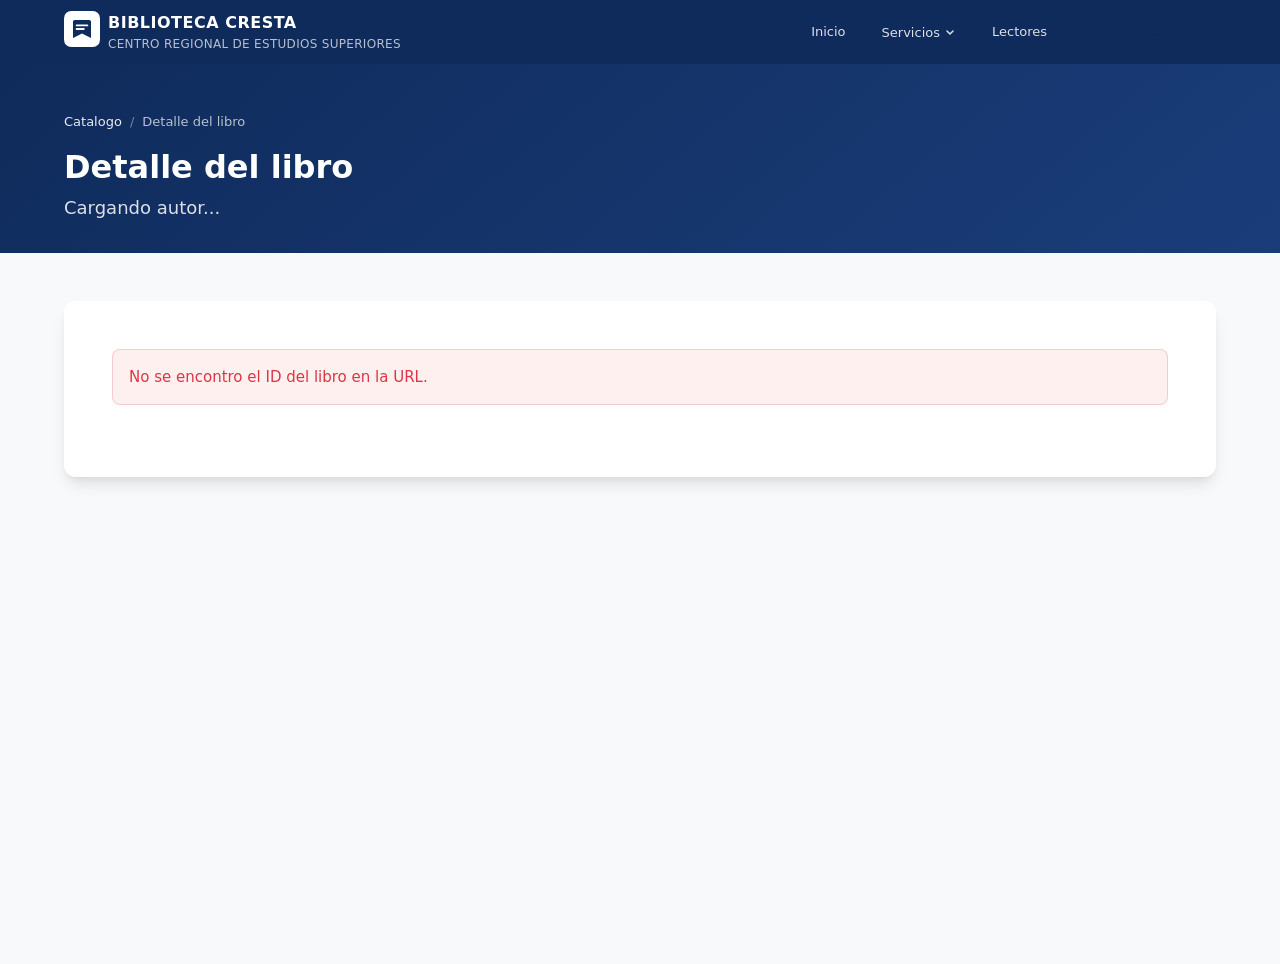
==== templates/book-detail.html @ 13f837fb "feat: agregar vista para agregar libro y actualizar" ====
<!DOCTYPE html>
<html lang="es">
<head>
	<meta charset="UTF-8">
	<meta name="viewport" content="width=device-width, initial-scale=1.0">
	<title>Detalle del Libro - Biblioteca CRESTA</title>
	<meta name="description" content="Detalle del libro seleccionado en el catálogo de la Biblioteca CRESTA.">
	<link rel="stylesheet" href="../css/reset.css">
	<link rel="stylesheet" href="../css/variables.css">
	<link rel="stylesheet" href="../css/layout.css">
	<link rel="stylesheet" href="../css/components.css">
	<link rel="stylesheet" href="../css/pages/bookDetail.css">
	<link rel="stylesheet" href="https://cdnjs.cloudflare.com/ajax/libs/lucide/0.263.1/lucide.min.css">
</head>
<body>

	<!-- ========== NAVBAR ========== -->
	<header class="navbar" id="navbar">
		<div class="navbar__container">
			<a href="../index.html" class="navbar__brand">
				<div class="navbar__logo">
					<svg class="navbar__logo-icon" viewBox="0 0 40 40" fill="none" xmlns="http://www.w3.org/2000/svg">
						<rect width="40" height="40" rx="8" fill="white"/>
						<path d="M10 30V12C10 10.9 10.9 10 12 10H28C29.1 10 30 10.9 30 12V30L20 25L10 30Z" fill="#0F2B5B"/>
						<path d="M14 16H26M14 20H22" stroke="white" stroke-width="2" stroke-linecap="round"/>
					</svg>
				</div>
				<div class="navbar__brand-text">
					<span class="navbar__brand-name">BIBLIOTECA CRESTA</span>
					<span class="navbar__brand-subtitle">CENTRO REGIONAL DE ESTUDIOS SUPERIORES</span>
				</div>
			</a>

			<button class="navbar__toggle" id="navbarToggle" aria-label="Abrir menú de navegación" aria-expanded="false">
				<span class="navbar__toggle-line"></span>
				<span class="navbar__toggle-line"></span>
				<span class="navbar__toggle-line"></span>
			</button>

			<nav class="navbar__nav" id="navbarMenu">
				<ul class="navbar__list">
					<li class="navbar__item">
						<a href="../index.html" class="navbar__link">Inicio</a>
					</li>
					<li class="navbar__item navbar__item--dropdown">
						<button class="navbar__link navbar__link--dropdown" aria-expanded="false" aria-haspopup="true">
							Servicios
							<svg class="navbar__dropdown-arrow" width="12" height="12" viewBox="0 0 12 12" fill="none">
								<path d="M3 5L6 8L9 5" stroke="currentColor" stroke-width="1.5" stroke-linecap="round" stroke-linejoin="round"/>
							</svg>
						</button>
						<ul class="navbar__dropdown">
							<li><a href="catalog.html" class="navbar__link navbar__link--active">Catálogo</a></li>
							<li><a href="dashboard.html" class="navbar__link">Mi Área</a></li>
							<li><a href="loans.html" class="navbar__link">Mis Préstamos</a></li>
						</ul>
					</li>
					<li class="navbar__item">
						<a href="readers.html" class="navbar__link">Lectores</a>
					</li>
					<li class="navbar__item navbar__item--auth">
						<a href="login.html" class="btn btn--outline">Iniciar Sesión</a>
					</li>
				</ul>
			</nav>
		</div>
	</header>

	<!-- ========== MAIN CONTENT ========== -->
	<main class="book-detail-main">
		<section class="book-detail-hero">
			<div class="container">
				<div class="book-detail-hero__breadcrumbs">
					<a href="catalog.html" class="book-detail-hero__link">Catalogo</a>
					<span class="book-detail-hero__separator">/</span>
					<span class="book-detail-hero__current">Detalle del libro</span>
				</div>
				<h1 class="book-detail-hero__title" id="bookTitle">Detalle del libro</h1>
				<p class="book-detail-hero__subtitle" id="bookAuthor">Cargando autor...</p>
			</div>
		</section>

		<section class="book-detail-content">
			<div class="container">
				<div class="book-detail" id="bookDetail">
					<div class="book-detail__loading" id="bookLoading" aria-live="polite">Cargando informacion del libro...</div>
					<div class="book-detail__error is-hidden" id="bookError" role="alert"></div>

					<div class="book-detail__layout" id="bookLayout">
						<aside class="book-detail__aside">
							<div class="book-detail__cover-wrapper">
								<img id="bookCover" class="book-detail__cover" src="../assets/book-cover-default.jpg" alt="Portada del libro">
								<span class="book-detail__availability" id="bookAvailability">Disponibilidad</span>
							</div>
							<button class="btn btn--primary book-detail__edit-toggle" id="bookEditToggle" type="button">Editar (Administracion)</button>
							<a href="catalog.html" class="btn btn--outline book-detail__back">Volver al catalogo</a>
						</aside>

						<div class="book-detail__info">
							<form class="book-detail__edit-form is-hidden" id="bookEditForm" novalidate>
								<h2 class="book-detail__section-title">Edicion de libro</h2>
								<div class="book-detail__edit-grid">
									<div class="book-detail__field">
										<label for="editTitulo" class="book-detail__label">Titulo</label>
										<input id="editTitulo" name="titulo" class="book-detail__input" type="text" required>
									</div>
									<div class="book-detail__field">
										<label for="editAutor" class="book-detail__label">Autor</label>
										<input id="editAutor" name="autor" class="book-detail__input" type="text">
									</div>
									<div class="book-detail__field">
										<label for="editISBN" class="book-detail__label">ISBN</label>
										<input id="editISBN" name="isbn" class="book-detail__input" type="text">
									</div>
									<div class="book-detail__field">
										<label for="editEditorial" class="book-detail__label">Editorial</label>
										<input id="editEditorial" name="editorial" class="book-detail__input" type="text">
									</div>
									<div class="book-detail__field">
										<label for="editAnio" class="book-detail__label">Ano</label>
										<input id="editAnio" name="anio" class="book-detail__input" type="number" min="0" step="1">
									</div>
									<div class="book-detail__field">
										<label for="editCDU" class="book-detail__label">CDU</label>
										<input id="editCDU" name="cdu" class="book-detail__input" type="text">
									</div>
									<div class="book-detail__field book-detail__field--full">
										<label for="editDescripcion" class="book-detail__label">Descripcion</label>
										<textarea id="editDescripcion" name="descripcion" class="book-detail__textarea" rows="4"></textarea>
									</div>
									<div class="book-detail__field">
										<label for="editEjemplares" class="book-detail__label">Ejemplares disponibles</label>
										<input id="editEjemplares" name="ejemplares" class="book-detail__input" type="number" min="0" step="1" required>
									</div>
								</div>
								<p class="book-detail__form-message is-hidden" id="bookEditMessage"></p>
								<div class="book-detail__edit-actions">
									<button type="button" class="btn btn--outline" id="bookEditCancel">Cancelar</button>
									<button type="submit" class="btn btn--primary" id="bookEditSave">Guardar cambios</button>
								</div>
							</form>

							<div class="book-detail__meta" id="bookMeta">
								<h2 class="book-detail__section-title">Detalles</h2>
								<div class="book-detail__meta-list" id="bookMetaList"></div>
							</div>

							<div class="book-detail__description">
								<h2 class="book-detail__section-title">Descripcion</h2>
								<p id="bookDescription">Sin descripcion disponible.</p>
							</div>

							<div class="book-detail__extras" id="bookExtras">
								<h2 class="book-detail__section-title">Informacion adicional</h2>
								<div class="book-detail__chips" id="bookChips"></div>
							</div>
						</div>
					</div>
				</div>
			</div>
		</section>
	</main>

	<!-- ========== FOOTER ========== -->
	<footer class="footer" id="footer"></footer>

	<!-- ========== SCRIPTS ========== -->
	<script src="../js/components/navbar.js"></script>
	<script src="../js/components/footer.js"></script>

	<script src="../js/services/libroService.js"></script>
	<script src="../js/state/bookDetailState.js"></script>
	<script src="../js/ui/bookDetailRenderer.js"></script>
	<script src="../js/controllers/bookDetailController.js"></script>
	<script src="../js/pages/bookDetail.js"></script>
</body>
</html>
---- css/variables.css ----
/* ========== CSS CUSTOM PROPERTIES ========== */
:root {
  /* Primary Colors */
  --color-primary: #0F2B5B;
  --color-primary-dark: #0A1F42;
  --color-primary-light: #1A3D7A;
  --color-primary-lighter: #2A5298;

  /* Accent */
  --color-accent: #1565C0;
  --color-accent-hover: #0D47A1;

  /* Neutrals */
  --color-white: #FFFFFF;
  --color-gray-50: #F8F9FA;
  --color-gray-100: #F1F3F5;
  --color-gray-200: #E9ECEF;
  --color-gray-300: #DEE2E6;
  --color-gray-400: #CED4DA;
  --color-gray-500: #ADB5BD;
  --color-gray-600: #6C757D;
  --color-gray-700: #495057;
  --color-gray-800: #343A40;
  --color-gray-900: #212529;

  /* Status */
  --color-success: #28A745;
  --color-error: #DC3545;
  --color-warning: #FFC107;
  --color-info: #17A2B8;

  /* Typography */
  --font-family-base: 'Segoe UI', system-ui, -apple-system, sans-serif;
  --font-family-heading: 'Segoe UI', system-ui, -apple-system, sans-serif;

  --font-size-xs: 0.75rem;     /* 12px */
  --font-size-sm: 0.8125rem;   /* 13px */
  --font-size-base: 0.9375rem; /* 15px */
  --font-size-md: 1rem;        /* 16px */
  --font-size-lg: 1.125rem;    /* 18px */
  --font-size-xl: 1.25rem;     /* 20px */
  --font-size-2xl: 1.5rem;     /* 24px */
  --font-size-3xl: 2rem;       /* 32px */
  --font-size-4xl: 2.5rem;     /* 40px */

  --font-weight-regular: 400;
  --font-weight-medium: 500;
  --font-weight-semibold: 600;
  --font-weight-bold: 700;

  --line-height-tight: 1.2;
  --line-height-base: 1.5;
  --line-height-relaxed: 1.7;

  /* Spacing */
  --spacing-xs: 0.25rem;   /* 4px */
  --spacing-sm: 0.5rem;    /* 8px */
  --spacing-md: 1rem;      /* 16px */
  --spacing-lg: 1.5rem;    /* 24px */
  --spacing-xl: 2rem;      /* 32px */
  --spacing-2xl: 3rem;     /* 48px */
  --spacing-3xl: 4rem;     /* 64px */
  --spacing-4xl: 5rem;     /* 80px */

  /* Border Radius */
  --radius-sm: 4px;
  --radius-md: 8px;
  --radius-lg: 12px;
  --radius-xl: 16px;
  --radius-full: 9999px;

  /* Shadows */
  --shadow-sm: 0 1px 2px rgba(0, 0, 0, 0.05);
  --shadow-md: 0 4px 6px -1px rgba(0, 0, 0, 0.1), 0 2px 4px -1px rgba(0, 0, 0, 0.06);
  --shadow-lg: 0 10px 15px -3px rgba(0, 0, 0, 0.1), 0 4px 6px -2px rgba(0, 0, 0, 0.05);
  --shadow-xl: 0 20px 25px -5px rgba(0, 0, 0, 0.1), 0 10px 10px -5px rgba(0, 0, 0, 0.04);

  /* Transitions */
  --transition-fast: 150ms ease;
  --transition-base: 250ms ease;
  --transition-slow: 350ms ease;

  /* Layout */
  --container-max-width: 1200px;
  --navbar-height: 64px;
}
---- css/layout.css ----
/* ========== LAYOUT / GLOBAL STRUCTURE ========== */

/* Container */
.container {
  width: 100%;
  max-width: var(--container-max-width);
  margin-inline: auto;
  padding-inline: var(--spacing-lg);
}

/* ========== NAVBAR ========== */
.navbar {
  position: fixed;
  top: 0;
  left: 0;
  right: 0;
  z-index: 1000;
  background-color: var(--color-primary);
  height: var(--navbar-height);
  display: flex;
  align-items: center;
}

.navbar__container {
  width: 100%;
  max-width: var(--container-max-width);
  margin-inline: auto;
  padding-inline: var(--spacing-lg);
  display: flex;
  align-items: center;
  justify-content: space-between;
  height: 100%;
}

.navbar__brand {
  display: flex;
  align-items: center;
  gap: var(--spacing-sm);
  text-decoration: none;
  color: var(--color-white);
  flex-shrink: 0;
}

.navbar__logo-icon {
  width: 36px;
  height: 36px;
}

.navbar__brand-text {
  display: flex;
  flex-direction: column;
}

.navbar__brand-name {
  font-size: var(--font-size-md);
  font-weight: var(--font-weight-bold);
  letter-spacing: 0.5px;
  color: var(--color-white);
}

.navbar__brand-subtitle {
  font-size: var(--font-size-xs);
  font-weight: var(--font-weight-regular);
  color: rgba(255, 255, 255, 0.7);
  letter-spacing: 0.3px;
}

/* Navigation */
.navbar__nav {
  display: flex;
  align-items: center;
  gap: var(--spacing-xs);
}

.navbar__list {
  display: flex;
  align-items: center;
  gap: var(--spacing-xs);
}

.navbar__link {
  display: inline-flex;
  align-items: center;
  gap: 4px;
  padding: var(--spacing-sm) var(--spacing-md);
  color: rgba(255, 255, 255, 0.85);
  font-size: var(--font-size-sm);
  font-weight: var(--font-weight-medium);
  border-radius: var(--radius-md);
  transition: color var(--transition-fast), background-color var(--transition-fast);
  white-space: nowrap;
}

.navbar__link:hover,
.navbar__link--active {
  color: var(--color-white);
  background-color: rgba(255, 255, 255, 0.12);
}

.navbar__link--active {
  background-color: rgba(255, 255, 255, 0.15);
  font-weight: var(--font-weight-semibold);
}

/* Dropdown */
.navbar__item--dropdown {
  position: relative;
}

.navbar__link--dropdown {
  cursor: pointer;
}

.navbar__dropdown-arrow {
  transition: transform var(--transition-fast);
}

.navbar__item--dropdown.is-open .navbar__dropdown-arrow {
  transform: rotate(180deg);
}

.navbar__dropdown {
  position: absolute;
  top: 100%;
  left: 0;
  min-width: 180px;
  background-color: var(--color-white);
  border-radius: var(--radius-md);
  box-shadow: var(--shadow-lg);
  padding: var(--spacing-xs) 0;
  opacity: 0;
  visibility: hidden;
  transform: translateY(8px);
  transition: all var(--transition-fast);
  z-index: 100;
}

.navbar__item--dropdown.is-open .navbar__dropdown {
  opacity: 1;
  visibility: visible;
  transform: translateY(4px);
}

.navbar__dropdown-link {
  display: block;
  padding: var(--spacing-sm) var(--spacing-md);
  color: var(--color-gray-700);
  font-size: var(--font-size-sm);
  transition: background-color var(--transition-fast), color var(--transition-fast);
}

.navbar__dropdown-link:hover {
  background-color: var(--color-gray-100);
  color: var(--color-primary);
}

/* Search Button */
.navbar__search-btn {
  display: flex;
  align-items: center;
  justify-content: center;
  width: 36px;
  height: 36px;
  color: rgba(255, 255, 255, 0.85);
  border-radius: var(--radius-md);
  transition: color var(--transition-fast), background-color var(--transition-fast);
  margin-left: var(--spacing-sm);
}

.navbar__search-btn:hover {
  color: var(--color-white);
  background-color: rgba(255, 255, 255, 0.12);
}

/* Hamburger Toggle */
.navbar__toggle {
  display: none;
  flex-direction: column;
  justify-content: center;
  align-items: center;
  gap: 5px;
  width: 36px;
  height: 36px;
  cursor: pointer;
}

.navbar__toggle-line {
  display: block;
  width: 22px;
  height: 2px;
  background-color: var(--color-white);
  border-radius: 2px;
  transition: all var(--transition-fast);
}

.navbar__toggle.is-active .navbar__toggle-line:nth-child(1) {
  transform: translateY(7px) rotate(45deg);
}

.navbar__toggle.is-active .navbar__toggle-line:nth-child(2) {
  opacity: 0;
}

.navbar__toggle.is-active .navbar__toggle-line:nth-child(3) {
  transform: translateY(-7px) rotate(-45deg);
}

/* ========== FOOTER ========== */
.footer {
  background-color: var(--color-primary);
  color: var(--color-white);
}

.footer__container {
  max-width: var(--container-max-width);
  margin-inline: auto;
  padding: var(--spacing-3xl) var(--spacing-lg) var(--spacing-2xl);
}

.footer__grid {
  display: grid;
  grid-template-columns: 1.2fr 1fr 1fr;
  gap: var(--spacing-2xl);
}

.footer__brand {
  display: flex;
  align-items: center;
  gap: var(--spacing-sm);
  margin-bottom: var(--spacing-md);
}

.footer__brand-icon {
  width: 32px;
  height: 32px;
}

.footer__brand-name {
  font-size: var(--font-size-lg);
  font-weight: var(--font-weight-bold);
}

.footer__description {
  font-size: var(--font-size-sm);
  color: rgba(255, 255, 255, 0.75);
  line-height: var(--line-height-relaxed);
  margin-bottom: var(--spacing-lg);
  max-width: 300px;
}

.footer__social {
  display: flex;
  gap: var(--spacing-sm);
}

.footer__social-link {
  display: flex;
  align-items: center;
  justify-content: center;
  width: 36px;
  height: 36px;
  background-color: rgba(255, 255, 255, 0.15);
  border-radius: var(--radius-full);
  color: var(--color-white);
  transition: background-color var(--transition-fast);
}

.footer__social-link:hover {
  background-color: rgba(255, 255, 255, 0.3);
}

.footer__heading {
  font-size: var(--font-size-md);
  font-weight: var(--font-weight-bold);
  margin-bottom: var(--spacing-lg);
}

.footer__links {
  display: flex;
  flex-direction: column;
  gap: var(--spacing-sm);
}

.footer__link {
  font-size: var(--font-size-sm);
  color: rgba(255, 255, 255, 0.75);
  transition: color var(--transition-fast);
}

.footer__link:hover {
  color: var(--color-white);
}

.footer__address {
  font-size: var(--font-size-sm);
  color: rgba(255, 255, 255, 0.75);
  line-height: var(--line-height-relaxed);
}

.footer__phone {
  margin-top: var(--spacing-md);
  font-weight: var(--font-weight-medium);
  color: var(--color-white);
}

.footer__bottom {
  border-top: 1px solid rgba(255, 255, 255, 0.15);
  text-align: center;
  padding: var(--spacing-lg);
}

.footer__bottom p {
  font-size: var(--font-size-xs);
  color: rgba(255, 255, 255, 0.6);
}

/* ========== RESPONSIVE ========== */
@media (max-width: 768px) {
  .navbar__toggle {
    display: flex;
  }

  .navbar__nav {
    position: fixed;
    top: var(--navbar-height);
    left: 0;
    right: 0;
    background-color: var(--color-primary);
    flex-direction: column;
    align-items: stretch;
    padding: var(--spacing-md) var(--spacing-lg);
    transform: translateY(-100%);
    opacity: 0;
    visibility: hidden;
    transition: all var(--transition-base);
    box-shadow: var(--shadow-lg);
  }

  .navbar__nav.is-open {
    transform: translateY(0);
    opacity: 1;
    visibility: visible;
  }

  .navbar__list {
    flex-direction: column;
    align-items: stretch;
  }

  .navbar__link {
    padding: var(--spacing-sm) var(--spacing-md);
  }

  .navbar__dropdown {
    position: static;
    box-shadow: none;
    background-color: rgba(255, 255, 255, 0.08);
    border-radius: var(--radius-md);
    margin-top: var(--spacing-xs);
  }

  .navbar__dropdown-link {
    color: rgba(255, 255, 255, 0.8);
  }

  .navbar__dropdown-link:hover {
    background-color: rgba(255, 255, 255, 0.1);
    color: var(--color-white);
  }

  .navbar__search-btn {
    margin-left: 0;
    margin-top: var(--spacing-sm);
    align-self: flex-start;
  }

  .footer__grid {
    grid-template-columns: 1fr;
    gap: var(--spacing-xl);
  }
}
---- css/components.css ----
/* ========== REUSABLE COMPONENTS ========== */

/* ========== BUTTONS ========== */
.btn {
  display: inline-flex;
  align-items: center;
  justify-content: center;
  gap: var(--spacing-sm);
  padding: var(--spacing-sm) var(--spacing-lg);
  font-size: var(--font-size-sm);
  font-weight: var(--font-weight-semibold);
  border-radius: var(--radius-md);
  transition: all var(--transition-fast);
  cursor: pointer;
  border: none;
  text-decoration: none;
  white-space: nowrap;
}

.btn--primary {
  background-color: var(--color-primary);
  color: var(--color-white);
}

.btn--primary:hover {
  background-color: var(--color-primary-light);
}

.btn--accent {
  background-color: var(--color-accent);
  color: var(--color-white);
}

.btn--accent:hover {
  background-color: var(--color-accent-hover);
}

.btn--outline {
  background-color: transparent;
  border: 1.5px solid var(--color-primary);
  color: var(--color-primary);
}

.btn--outline:hover {
  background-color: var(--color-primary);
  color: var(--color-white);
}

/* ========== FORM INPUTS ========== */
.form-input {
  width: 100%;
  padding: var(--spacing-sm) var(--spacing-md);
  border: 1.5px solid var(--color-gray-300);
  border-radius: var(--radius-md);
  font-size: var(--font-size-sm);
  color: var(--color-gray-900);
  background-color: var(--color-white);
  transition: border-color var(--transition-fast), box-shadow var(--transition-fast);
}

.form-input:focus {
  border-color: var(--color-accent);
  box-shadow: 0 0 0 3px rgba(21, 101, 192, 0.15);
}

.form-input::placeholder {
  color: var(--color-gray-500);
}

/* ========== CARDS ========== */
.card {
  background-color: var(--color-white);
  border-radius: var(--radius-lg);
  box-shadow: var(--shadow-md);
  padding: var(--spacing-xl);
  transition: box-shadow var(--transition-base);
}

.card:hover {
  box-shadow: var(--shadow-lg);
}

/* ========== FLOATING BUTTONS ========== */
.floating-buttons {
  position: fixed;
  bottom: var(--spacing-xl);
  left: 0;
  right: 0;
  z-index: 900;
  display: flex;
  justify-content: space-between;
  padding-inline: var(--spacing-xl);
  pointer-events: none;
}

.floating-btn {
  display: flex;
  align-items: center;
  justify-content: center;
  width: 48px;
  height: 48px;
  border-radius: var(--radius-full);
  color: var(--color-white);
  box-shadow: var(--shadow-lg);
  transition: transform var(--transition-fast), box-shadow var(--transition-fast);
  pointer-events: auto;
  cursor: pointer;
  border: none;
}

.floating-btn:hover {
  transform: scale(1.08);
  box-shadow: var(--shadow-xl);
}

.floating-btn--accessibility {
  background-color: var(--color-primary);
}

.floating-btn--chat {
  background-color: var(--color-accent);
}

/* ========== SEARCH FORM ========== */
.search-form__label {
  display: block;
  font-size: var(--font-size-xs);
  font-weight: var(--font-weight-semibold);
  color: var(--color-gray-600);
  letter-spacing: 1px;
  text-transform: uppercase;
  margin-bottom: var(--spacing-sm);
}

.search-form__group {
  display: flex;
  gap: var(--spacing-sm);
}

.search-form__input {
  flex: 1;
  padding: var(--spacing-sm) var(--spacing-md);
  border: 1.5px solid var(--color-gray-300);
  border-radius: var(--radius-md);
  font-size: var(--font-size-sm);
  color: var(--color-gray-900);
  transition: border-color var(--transition-fast), box-shadow var(--transition-fast);
}

.search-form__input:focus {
  border-color: var(--color-accent);
  box-shadow: 0 0 0 3px rgba(21, 101, 192, 0.15);
}

.search-form__input::placeholder {
  color: var(--color-gray-500);
}

.search-form__submit {
  padding: var(--spacing-sm) var(--spacing-lg);
  background-color: var(--color-accent);
  color: var(--color-white);
  font-weight: var(--font-weight-bold);
  font-size: var(--font-size-sm);
  border-radius: var(--radius-md);
  border: none;
  cursor: pointer;
  transition: background-color var(--transition-fast);
}

.search-form__submit:hover {
  background-color: var(--color-accent-hover);
}

/* ========== LOGIN FORM ========== */
.login-form__group {
  margin-bottom: var(--spacing-md);
}

.login-form__label {
  display: block;
  font-size: var(--font-size-sm);
  font-weight: var(--font-weight-medium);
  color: var(--color-gray-700);
  margin-bottom: var(--spacing-xs);
}

.login-form__input {
  width: 100%;
  padding: var(--spacing-sm) var(--spacing-md);
  border: 1.5px solid var(--color-gray-300);
  border-radius: var(--radius-md);
  font-size: var(--font-size-sm);
  color: var(--color-gray-900);
  transition: border-color var(--transition-fast), box-shadow var(--transition-fast);
}

.login-form__input:focus {
  border-color: var(--color-accent);
  box-shadow: 0 0 0 3px rgba(21, 101, 192, 0.15);
}

.login-form__submit {
  width: 100%;
  display: flex;
  align-items: center;
  justify-content: center;
  gap: var(--spacing-sm);
  padding: var(--spacing-sm) var(--spacing-lg);
  background-color: var(--color-primary);
  color: var(--color-white);
  font-weight: var(--font-weight-bold);
  font-size: var(--font-size-sm);
  border-radius: var(--radius-md);
  border: 2px solid var(--color-primary);
  cursor: pointer;
  letter-spacing: 0.5px;
  transition: background-color var(--transition-fast);
  margin-bottom: var(--spacing-sm);
}

.login-form__submit:hover {
  background-color: var(--color-primary-light);
  border-color: var(--color-primary-light);
}

.login-form__forgot {
  display: block;
  text-align: center;
  font-size: var(--font-size-xs);
  color: var(--color-accent);
  text-decoration: underline;
  transition: color var(--transition-fast);
}

.login-form__forgot:hover {
  color: var(--color-accent-hover);
}
---- css/pages/bookDetail.css ----
/* ========== BOOK DETAIL PAGE STYLES ========== */

.book-detail-main {
	min-height: 100vh;
	margin-top: var(--navbar-height);
	background: var(--color-gray-50);
}

/* ========== HERO ========== */
.book-detail-hero {
	background: linear-gradient(140deg, var(--color-primary) 0%, var(--color-primary-light) 100%);
	color: var(--color-white);
	padding: var(--spacing-2xl) 0 var(--spacing-xl);
}

.book-detail-hero__breadcrumbs {
	display: flex;
	align-items: center;
	gap: var(--spacing-sm);
	font-size: var(--font-size-sm);
	color: rgba(255, 255, 255, 0.7);
	margin-bottom: var(--spacing-md);
}

.book-detail-hero__link {
	color: rgba(255, 255, 255, 0.9);
	text-decoration: none;
}

.book-detail-hero__link:hover {
	text-decoration: underline;
}

.book-detail-hero__separator {
	opacity: 0.6;
}

.book-detail-hero__title {
	font-size: var(--font-size-3xl);
	font-weight: var(--font-weight-bold);
	margin-bottom: var(--spacing-sm);
}

.book-detail-hero__subtitle {
	font-size: var(--font-size-lg);
	color: rgba(255, 255, 255, 0.85);
}

/* ========== CONTENT WRAPPER ========== */
.book-detail-content {
	padding: var(--spacing-2xl) 0 var(--spacing-3xl);
}

.book-detail {
	background: var(--color-white);
	border-radius: var(--radius-lg);
	box-shadow: var(--shadow-lg);
	padding: var(--spacing-2xl);
	position: relative;
}

.book-detail__loading {
	font-size: var(--font-size-md);
	color: var(--color-gray-600);
	padding: var(--spacing-lg);
}

.book-detail__error {
	background: #fff0f0;
	color: var(--color-error);
	padding: var(--spacing-md);
	border-radius: var(--radius-md);
	margin-bottom: var(--spacing-lg);
	border: 1px solid rgba(220, 53, 69, 0.2);
}

.book-detail__layout {
	display: grid;
	grid-template-columns: minmax(220px, 300px) 1fr;
	gap: var(--spacing-2xl);
	align-items: start;
}

.book-detail__aside {
	display: flex;
	flex-direction: column;
	gap: var(--spacing-lg);
}

.book-detail__cover-wrapper {
	position: relative;
	border-radius: var(--radius-lg);
	overflow: hidden;
	background: var(--color-gray-100);
	box-shadow: var(--shadow-md);
}

.book-detail__cover {
	width: 100%;
	display: block;
	aspect-ratio: 3 / 4;
	object-fit: cover;
}

.book-detail__availability {
	position: absolute;
	left: var(--spacing-md);
	bottom: var(--spacing-md);
	padding: 6px 12px;
	font-size: var(--font-size-xs);
	font-weight: var(--font-weight-semibold);
	color: var(--color-white);
	border-radius: var(--radius-full);
	background: var(--color-gray-700);
	text-transform: uppercase;
	letter-spacing: 0.5px;
}

.book-detail__availability--available {
	background: var(--color-success);
}

.book-detail__availability--digital {
	background: var(--color-info);
}

.book-detail__availability--unavailable {
	background: var(--color-error);
}

.book-detail__back {
	width: 100%;
	text-align: center;
}

.book-detail__edit-toggle {
	width: 100%;
}

.book-detail__edit-form {
	background: var(--color-gray-50);
	border: 1px solid var(--color-gray-200);
	border-radius: var(--radius-md);
	padding: var(--spacing-lg);
	margin-bottom: var(--spacing-xl);
}

.book-detail__edit-grid {
	display: grid;
	grid-template-columns: repeat(2, minmax(0, 1fr));
	gap: var(--spacing-md);
}

.book-detail__field {
	display: flex;
	flex-direction: column;
	gap: 6px;
}

.book-detail__field--full {
	grid-column: 1 / -1;
}

.book-detail__label {
	font-size: var(--font-size-sm);
	font-weight: var(--font-weight-semibold);
	color: var(--color-gray-700);
}

.book-detail__input,
.book-detail__textarea {
	width: 100%;
	padding: 10px 12px;
	border: 1px solid var(--color-gray-300);
	border-radius: var(--radius-sm);
	font-size: var(--font-size-sm);
	color: var(--color-gray-800);
	background: var(--color-white);
}

.book-detail__input:focus,
.book-detail__textarea:focus {
	outline: none;
	border-color: var(--color-primary);
	box-shadow: 0 0 0 2px rgba(21, 101, 192, 0.12);
}

.book-detail__textarea {
	resize: vertical;
	min-height: 90px;
}

.book-detail__edit-actions {
	display: flex;
	gap: var(--spacing-sm);
	justify-content: flex-end;
	margin-top: var(--spacing-md);
}

.book-detail__form-message {
	margin-top: var(--spacing-md);
	padding: 10px 12px;
	border-radius: var(--radius-sm);
	font-size: var(--font-size-sm);
	font-weight: var(--font-weight-medium);
}

.book-detail__form-message--error {
	background: #fff0f0;
	color: var(--color-error);
	border: 1px solid rgba(220, 53, 69, 0.25);
}

.book-detail__form-message--success {
	background: #eaf8ef;
	color: #1f7a35;
	border: 1px solid rgba(40, 167, 69, 0.25);
}

/* ========== INFO ========== */
.book-detail__info {
	display: flex;
	flex-direction: column;
	gap: var(--spacing-2xl);
}

.book-detail__section-title {
	font-size: var(--font-size-lg);
	font-weight: var(--font-weight-semibold);
	color: var(--color-gray-800);
	margin-bottom: var(--spacing-md);
}

.book-detail__meta-list {
	display: grid;
	grid-template-columns: repeat(auto-fit, minmax(180px, 1fr));
	gap: var(--spacing-md);
}

.book-detail__meta-item {
	background: var(--color-gray-50);
	border: 1px solid var(--color-gray-200);
	border-radius: var(--radius-md);
	padding: var(--spacing-md);
}

.book-detail__meta-label {
	display: block;
	font-size: var(--font-size-xs);
	font-weight: var(--font-weight-semibold);
	color: var(--color-gray-600);
	text-transform: uppercase;
	letter-spacing: 0.4px;
	margin-bottom: 4px;
}

.book-detail__meta-value {
	font-size: var(--font-size-base);
	color: var(--color-gray-800);
	font-weight: var(--font-weight-medium);
}

.book-detail__description p {
	font-size: var(--font-size-base);
	color: var(--color-gray-700);
	line-height: var(--line-height-relaxed);
}

.book-detail__chips {
	display: flex;
	flex-wrap: wrap;
	gap: var(--spacing-sm);
}

.book-detail__chip {
	background: rgba(21, 101, 192, 0.1);
	color: var(--color-primary);
	padding: 6px 12px;
	border-radius: var(--radius-full);
	font-size: var(--font-size-sm);
	font-weight: var(--font-weight-semibold);
}

.is-hidden {
	display: none;
}

/* ========== RESPONSIVE ========== */

/* Tablet (768px - 900px) */
@media (max-width: 900px) {
	.book-detail__layout {
		grid-template-columns: 1fr;
	}

	.book-detail__aside {
		flex-direction: row;
		align-items: center;
		gap: var(--spacing-lg);
	}

	.book-detail__cover-wrapper {
		max-width: 220px;
		flex-shrink: 0;
	}

	.book-detail__back {
		flex: 1;
	}

	.book-detail-hero__title {
		font-size: var(--font-size-2xl);
	}

	.book-detail__meta-list {
		grid-template-columns: repeat(2, 1fr);
	}
}

/* Mobile (480px - 768px) */
@media (max-width: 768px) {
	.book-detail-main {
		margin-top: var(--navbar-height);
	}

	.book-detail-hero {
		padding: var(--spacing-xl) 0 var(--spacing-lg);
	}

	.book-detail-hero__breadcrumbs {
		font-size: 11px;
		gap: var(--spacing-xs);
		margin-bottom: var(--spacing-sm);
	}

	.book-detail-hero__title {
		font-size: var(--font-size-2xl);
		margin-bottom: var(--spacing-xs);
	}

	.book-detail-hero__subtitle {
		font-size: var(--font-size-base);
	}

	.book-detail {
		padding: var(--spacing-lg);
		gap: var(--spacing-lg);
	}

	.book-detail__aside {
		flex-direction: column;
		align-items: flex-start;
	}

	.book-detail__cover-wrapper {
		max-width: 200px;
		width: 100%;
	}

	.book-detail__cover {
		max-height: 280px;
	}

	.book-detail__meta-list {
		grid-template-columns: repeat(2, 1fr);
		gap: var(--spacing-md);
	}

	.book-detail__meta-item {
		padding: var(--spacing-md);
	}

	.book-detail__chips {
		gap: var(--spacing-sm);
	}

	.book-detail__chip {
		padding: 4px 10px;
		font-size: var(--font-size-xs);
	}

	.book-detail__description p {
		font-size: var(--font-size-sm);
	}

	.book-detail__edit-grid {
		grid-template-columns: 1fr;
	}

	.book-detail__edit-actions {
		justify-content: stretch;
		flex-direction: column-reverse;
	}

	.book-detail__edit-actions .btn {
		width: 100%;
	}

	.btn {
		padding: 10px 16px;
		font-size: var(--font-size-sm);
	}
}

/* Small Mobile (360px - 480px) */
@media (max-width: 480px) {
	.book-detail-main {
		margin-top: var(--navbar-height);
	}

	.book-detail-hero {
		padding: var(--spacing-lg) 0 var(--spacing-md);
	}

	.book-detail-hero__breadcrumbs {
		font-size: 10px;
		gap: 4px;
		margin-bottom: 8px;
		flex-wrap: wrap;
	}

	.book-detail-hero__separator {
		display: none;
	}

	.book-detail-hero__title {
		font-size: var(--font-size-xl);
		margin-bottom: 4px;
		line-height: var(--line-height-tight);
	}

	.book-detail-hero__subtitle {
		font-size: var(--font-size-sm);
		color: rgba(255, 255, 255, 0.8);
	}

	.book-detail {
		padding: var(--spacing-md);
		gap: var(--spacing-md);
	}

	.book-detail__aside {
		flex-direction: column;
		align-items: stretch;
		gap: var(--spacing-md);
	}

	.book-detail__cover-wrapper {
		max-width: 100%;
		width: 100%;
	}

	.book-detail__cover {
		max-height: 240px;
		width: 100%;
		border-radius: 6px;
	}

	.book-detail__back {
		width: 100%;
	}

	.book-detail__meta-list {
		grid-template-columns: 1fr;
		gap: var(--spacing-sm);
	}

	.book-detail__meta-item {
		padding: var(--spacing-md);
		border-radius: var(--radius-sm);
	}

	.book-detail__meta-label {
		font-size: 10px;
		margin-bottom: 4px;
	}

	.book-detail__meta-value {
		font-size: var(--font-size-sm);
	}

	.book-detail__description {
		margin-top: var(--spacing-md);
	}

	.book-detail__description-title {
		font-size: var(--font-size-base);
		font-weight: var(--font-weight-bold);
		margin-bottom: var(--spacing-sm);
	}

	.book-detail__description p {
		font-size: 13px;
		line-height: var(--line-height-base);
		margin: 0 0 var(--spacing-sm) 0;
	}

	.book-detail__chips {
		flex-wrap: wrap;
		gap: 6px;
	}

	.book-detail__chip {
		padding: 4px 8px;
		font-size: 11px;
		border-radius: var(--radius-full);
	}

	.book-detail__actions {
		flex-direction: column;
		gap: var(--spacing-sm);
	}

	.btn {
		padding: 10px 14px;
		font-size: 13px;
		width: 100%;
		border-radius: 6px;
	}

	.btn--large {
		padding: 12px 16px;
		width: 100%;
	}
}

/* Extra Small (320px - 360px) */
@media (max-width: 380px) {
	.container {
		padding: var(--spacing-md);
	}

	.book-detail-hero {
		padding: var(--spacing-md) 0 var(--spacing-sm);
	}

	.book-detail-hero__breadcrumbs {
		font-size: 9px;
		gap: 3px;
	}

	.book-detail-hero__title {
		font-size: 18px;
		margin-bottom: 2px;
	}

	.book-detail-hero__subtitle {
		font-size: 11px;
		line-height: 1.3;
	}

	.book-detail {
		padding: 12px;
		gap: 12px;
	}

	.book-detail__cover {
		max-height: 200px;
		border-radius: 4px;
	}

	.book-detail__meta-list {
		gap: 8px;
	}

	.book-detail__meta-item {
		padding: 8px;
	}

	.book-detail__meta-label {
		font-size: 9px;
		margin-bottom: 2px;
	}

	.book-detail__meta-value {
		font-size: 11px;
	}

	.book-detail__description p {
		font-size: 12px;
	}

	.book-detail__chip {
		padding: 3px 6px;
		font-size: 10px;
	}

	.btn {
		padding: 8px 12px;
		font-size: 12px;
	}
}

/* Mobile Landscape (Height constraint) */
@media (max-height: 550px) and (max-width: 768px) {
	.book-detail-hero {
		padding: var(--spacing-md) 0;
	}

	.book-detail-hero__title {
		font-size: var(--font-size-lg);
		margin-bottom: 4px;
	}

	.book-detail-hero__breadcrumbs {
		font-size: 9px;
		margin-bottom: 4px;
	}

	.book-detail {
		padding: var(--spacing-md);
		gap: var(--spacing-md);
	}

	.book-detail__aside {
		flex-direction: row;
		align-items: flex-start;
		gap: var(--spacing-md);
	}

	.book-detail__cover-wrapper {
		max-width: 120px;
		flex-shrink: 0;
	}

	.book-detail__meta-list {
		grid-template-columns: repeat(2, 1fr);
		font-size: var(--font-size-sm);
	}
}
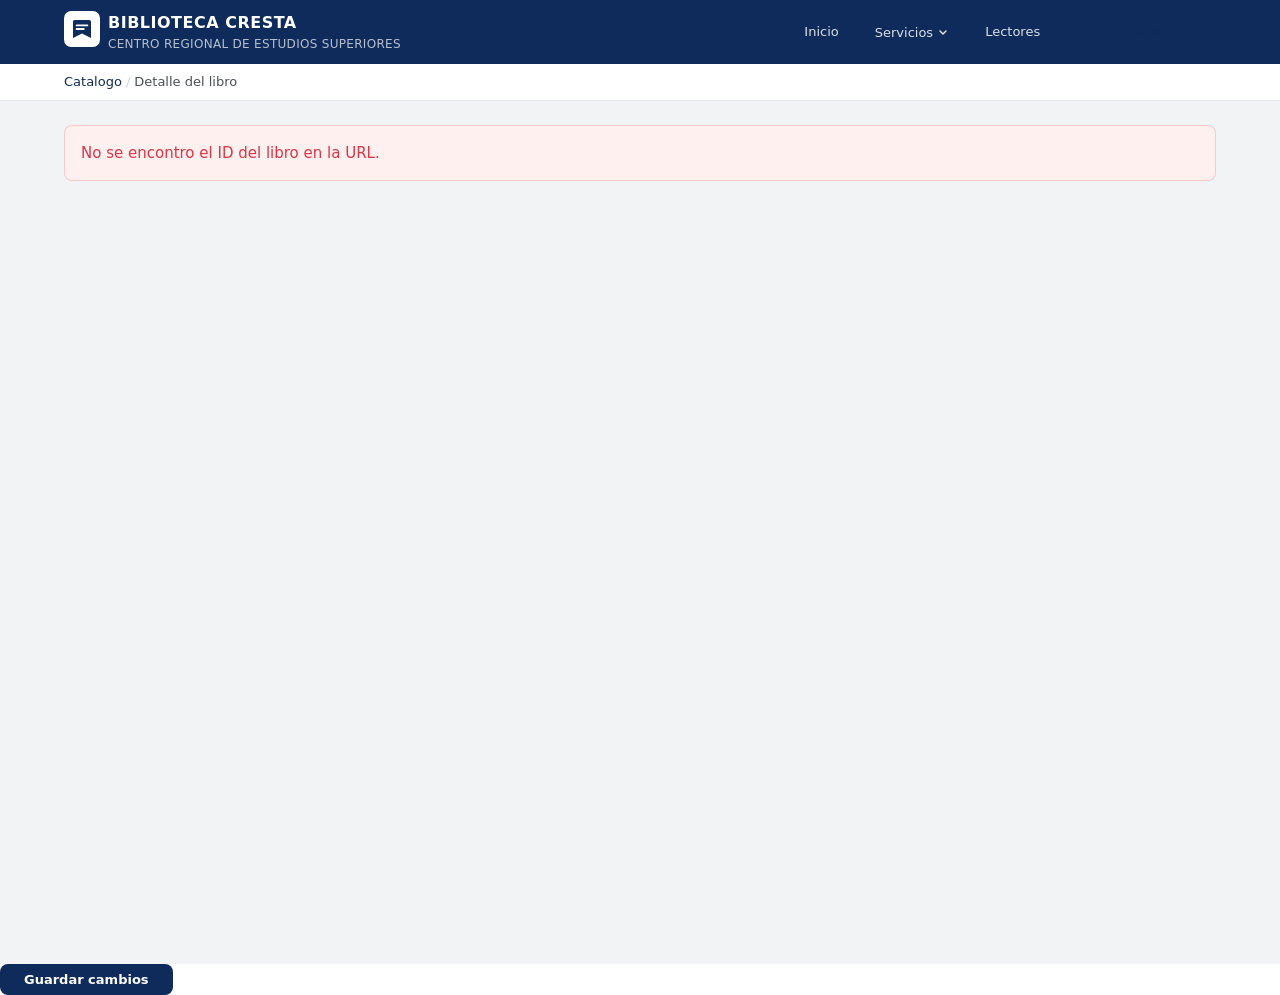
==== commit 30ed3b3d: "Cambios de estilo en el catalogo y el book-detail" ====
--- a/templates/book-detail.html
+++ b/templates/book-detail.html
@@ -1,10 +1,10 @@
-<!DOCTYPE html>
+﻿<!DOCTYPE html>
 <html lang="es">
 <head>
 	<meta charset="UTF-8">
 	<meta name="viewport" content="width=device-width, initial-scale=1.0">
 	<title>Detalle del Libro - Biblioteca CRESTA</title>
-	<meta name="description" content="Detalle del libro seleccionado en el catálogo de la Biblioteca CRESTA.">
+	<meta name="description" content="Detalle del libro seleccionado en el catÃ¡logo de la Biblioteca CRESTA.">
 	<link rel="stylesheet" href="../css/reset.css">
 	<link rel="stylesheet" href="../css/variables.css">
 	<link rel="stylesheet" href="../css/layout.css">
@@ -31,7 +31,7 @@
 				</div>
 			</a>
 
-			<button class="navbar__toggle" id="navbarToggle" aria-label="Abrir menú de navegación" aria-expanded="false">
+			<button class="navbar__toggle" id="navbarToggle" aria-label="Abrir menÃº de navegaciÃ³n" aria-expanded="false">
 				<span class="navbar__toggle-line"></span>
 				<span class="navbar__toggle-line"></span>
 				<span class="navbar__toggle-line"></span>
@@ -50,16 +50,16 @@
 							</svg>
 						</button>
 						<ul class="navbar__dropdown">
-							<li><a href="catalog.html" class="navbar__link navbar__link--active">Catálogo</a></li>
-							<li><a href="dashboard.html" class="navbar__link">Mi Área</a></li>
-							<li><a href="loans.html" class="navbar__link">Mis Préstamos</a></li>
+							<li><a href="catalog.html" class="navbar__link navbar__link--active">CatÃ¡logo</a></li>
+							<li><a href="dashboard.html" class="navbar__link">Mi Ãrea</a></li>
+							<li><a href="loans.html" class="navbar__link">Mis PrÃ©stamos</a></li>
 						</ul>
 					</li>
 					<li class="navbar__item">
 						<a href="readers.html" class="navbar__link">Lectores</a>
 					</li>
 					<li class="navbar__item navbar__item--auth">
-						<a href="login.html" class="btn btn--outline">Iniciar Sesión</a>
+						<a href="login.html" class="btn btn--outline">Iniciar SesiÃ³n</a>
 					</li>
 				</ul>
 			</nav>
@@ -68,17 +68,15 @@
 
 	<!-- ========== MAIN CONTENT ========== -->
 	<main class="book-detail-main">
-		<section class="book-detail-hero">
+
+		<!-- Breadcrumbs bar -->
+		<nav class="book-detail-breadcrumbs">
 			<div class="container">
-				<div class="book-detail-hero__breadcrumbs">
-					<a href="catalog.html" class="book-detail-hero__link">Catalogo</a>
-					<span class="book-detail-hero__separator">/</span>
-					<span class="book-detail-hero__current">Detalle del libro</span>
-				</div>
-				<h1 class="book-detail-hero__title" id="bookTitle">Detalle del libro</h1>
-				<p class="book-detail-hero__subtitle" id="bookAuthor">Cargando autor...</p>
-			</div>
-		</section>
+				<a href="catalog.html" class="book-detail-breadcrumbs__link">Catalogo</a>
+				<span class="book-detail-breadcrumbs__separator">/</span>
+				<span class="book-detail-breadcrumbs__current" id="bookBreadcrumbTitle">Detalle del libro</span>
+			</div>
+		</nav>
 
 		<section class="book-detail-content">
 			<div class="container">
@@ -86,79 +84,127 @@
 					<div class="book-detail__loading" id="bookLoading" aria-live="polite">Cargando informacion del libro...</div>
 					<div class="book-detail__error is-hidden" id="bookError" role="alert"></div>
 
-					<div class="book-detail__layout" id="bookLayout">
-						<aside class="book-detail__aside">
-							<div class="book-detail__cover-wrapper">
-								<img id="bookCover" class="book-detail__cover" src="../assets/book-cover-default.jpg" alt="Portada del libro">
-								<span class="book-detail__availability" id="bookAvailability">Disponibilidad</span>
+					<!-- Layout: panel principal + sidebar -->
+					<div class="book-detail__layout is-hidden" id="bookLayout">
+
+						<!-- Panel principal -->
+						<div class="book-detail__main-panel">
+							<h1 class="book-detail__title" id="bookTitle">Titulo del libro</h1>
+							<p class="book-detail__author" id="bookAuthor">Autor</p>
+
+							<!-- Tabla de metadatos -->
+							<div class="book-detail__meta-table" id="bookMetaList"></div>
+
+							<!-- Descripcion -->
+							<h2 class="book-detail__section-title">Descripcion</h2>
+							<p class="book-detail__description-text" id="bookDescription">Sin descripcion disponible.</p>
+
+							<!-- Chips adicionales -->
+							<h2 class="book-detail__section-title">Informacion adicional</h2>
+							<div class="book-detail__chips" id="bookChips"></div>
+						</div>
+
+						<!-- Sidebar -->
+						<aside class="book-detail__sidebar">
+							<div class="book-detail__sidebar-card">
+
+								<!-- Portada -->
+								<div class="book-detail__cover-wrapper">
+									<img id="bookCover" class="book-detail__cover" src="../assets/book-cover-default.jpg" alt="Portada del libro">
+								</div>
+
+								<!-- Acciones principales -->
+								<div class="book-detail__sidebar-actions">
+									<button class="btn btn--primary" type="button">Reservar</button>
+								</div>
+
+								<!-- Links de accion -->
+								<div class="book-detail__action-links">
+									<a href="#" class="book-detail__action-link">Imprimir ficha</a>
+									<a href="#" class="book-detail__action-link">Guardar en favoritos</a>
+								</div>
+
+								<!-- Acciones de administracion -->
+								<div class="book-detail__admin-actions">
+									<button class="btn btn--outline book-detail__edit-toggle" id="bookEditToggle" type="button">Editar (Administracion)</button>
+									<a href="catalog.html" class="btn btn--outline book-detail__back">Volver al catalogo</a>
+								</div>
+
 							</div>
-							<button class="btn btn--primary book-detail__edit-toggle" id="bookEditToggle" type="button">Editar (Administracion)</button>
-							<a href="catalog.html" class="btn btn--outline book-detail__back">Volver al catalogo</a>
 						</aside>
-
-						<div class="book-detail__info">
-							<form class="book-detail__edit-form is-hidden" id="bookEditForm" novalidate>
-								<h2 class="book-detail__section-title">Edicion de libro</h2>
-								<div class="book-detail__edit-grid">
-									<div class="book-detail__field">
-										<label for="editTitulo" class="book-detail__label">Titulo</label>
-										<input id="editTitulo" name="titulo" class="book-detail__input" type="text" required>
-									</div>
-									<div class="book-detail__field">
-										<label for="editAutor" class="book-detail__label">Autor</label>
-										<input id="editAutor" name="autor" class="book-detail__input" type="text">
-									</div>
-									<div class="book-detail__field">
-										<label for="editISBN" class="book-detail__label">ISBN</label>
-										<input id="editISBN" name="isbn" class="book-detail__input" type="text">
-									</div>
-									<div class="book-detail__field">
-										<label for="editEditorial" class="book-detail__label">Editorial</label>
-										<input id="editEditorial" name="editorial" class="book-detail__input" type="text">
-									</div>
-									<div class="book-detail__field">
-										<label for="editAnio" class="book-detail__label">Ano</label>
-										<input id="editAnio" name="anio" class="book-detail__input" type="number" min="0" step="1">
-									</div>
-									<div class="book-detail__field">
-										<label for="editCDU" class="book-detail__label">CDU</label>
-										<input id="editCDU" name="cdu" class="book-detail__input" type="text">
-									</div>
-									<div class="book-detail__field book-detail__field--full">
-										<label for="editDescripcion" class="book-detail__label">Descripcion</label>
-										<textarea id="editDescripcion" name="descripcion" class="book-detail__textarea" rows="4"></textarea>
-									</div>
-									<div class="book-detail__field">
-										<label for="editEjemplares" class="book-detail__label">Ejemplares disponibles</label>
-										<input id="editEjemplares" name="ejemplares" class="book-detail__input" type="number" min="0" step="1" required>
-									</div>
-								</div>
-								<p class="book-detail__form-message is-hidden" id="bookEditMessage"></p>
-								<div class="book-detail__edit-actions">
-									<button type="button" class="btn btn--outline" id="bookEditCancel">Cancelar</button>
-									<button type="submit" class="btn btn--primary" id="bookEditSave">Guardar cambios</button>
-								</div>
-							</form>
-
-							<div class="book-detail__meta" id="bookMeta">
-								<h2 class="book-detail__section-title">Detalles</h2>
-								<div class="book-detail__meta-list" id="bookMetaList"></div>
-							</div>
-
-							<div class="book-detail__description">
-								<h2 class="book-detail__section-title">Descripcion</h2>
-								<p id="bookDescription">Sin descripcion disponible.</p>
-							</div>
-
-							<div class="book-detail__extras" id="bookExtras">
-								<h2 class="book-detail__section-title">Informacion adicional</h2>
-								<div class="book-detail__chips" id="bookChips"></div>
-							</div>
-						</div>
-					</div>
+					</div>
+
+					<!-- Tabla de disponibilidad de ejemplares -->
+					<div class="book-detail__availability-panel is-hidden" id="bookAvailabilityPanel">
+						<h2>Disponibilidad de ejemplares</h2>
+						<div class="book-detail__availability-table-wrapper">
+							<table class="book-detail__availability-table">
+								<thead>
+									<tr>
+										<th>Codigo de barras</th>
+										<th>Tipo de material</th>
+										<th>Ubicacion</th>
+										<th>Estado</th>
+										<th>Nota</th>
+									</tr>
+								</thead>
+								<tbody id="bookAvailabilityRows"></tbody>
+							</table>
+						</div>
+					</div>
+
 				</div>
 			</div>
 		</section>
+
+		<!-- Formulario de edicion (fuera del layout para no afectar el grid) -->
+		<section class="book-detail-content" style="padding-top:0;">
+			<div class="container">
+				<form class="book-detail__edit-form is-hidden" id="bookEditForm" novalidate>
+					<h2 class="book-detail__section-title">Edicion de libro</h2>
+					<div class="book-detail__edit-grid">
+						<div class="book-detail__field">
+							<label for="editTitulo" class="book-detail__label">Titulo</label>
+							<input id="editTitulo" name="titulo" class="book-detail__input" type="text" required>
+						</div>
+						<div class="book-detail__field">
+							<label for="editAutor" class="book-detail__label">Autor</label>
+							<input id="editAutor" name="autor" class="book-detail__input" type="text">
+						</div>
+						<div class="book-detail__field">
+							<label for="editISBN" class="book-detail__label">ISBN</label>
+							<input id="editISBN" name="isbn" class="book-detail__input" type="text">
+						</div>
+						<div class="book-detail__field">
+							<label for="editEditorial" class="book-detail__label">Editorial</label>
+							<input id="editEditorial" name="editorial" class="book-detail__input" type="text">
+						</div>
+						<div class="book-detail__field">
+							<label for="editAnio" class="book-detail__label">Ano</label>
+							<input id="editAnio" name="anio" class="book-detail__input" type="number" min="0" step="1">
+						</div>
+						<div class="book-detail__field">
+							<label for="editCDU" class="book-detail__label">CDU</label>
+							<input id="editCDU" name="cdu" class="book-detail__input" type="text">
+						</div>
+						<div class="book-detail__field book-detail__field--full">
+							<label for="editDescripcion" class="book-detail__label">Descripcion</label>
+							<textarea id="editDescripcion" name="descripcion" class="book-detail__textarea" rows="4"></textarea>
+						</div>
+						<div class="book-detail__field">
+							<label for="editEjemplares" class="book-detail__label">Ejemplares disponibles</label>
+							<input id="editEjemplares" name="ejemplares" class="book-detail__input" type="number" min="0" step="1" required>
+						</div>
+					</div>
+					<p class="book-detail__form-message is-hidden" id="bookEditMessage"></p>
+					<div class="book-detail__edit-actions">
+						<button type="button" class="btn btn--outline" id="bookEditCancel">Cancelar</button>
+						<button type="submit" class="btn btn--primary" id="bookEditSave">Guardar cambios</button>
+					</div>
+				</form>
+			</div>
+		</section>
+
 	</main>
 
 	<!-- ========== FOOTER ========== -->
@@ -167,6 +213,9 @@
 	<!-- ========== SCRIPTS ========== -->
 	<script src="../js/components/navbar.js"></script>
 	<script src="../js/components/footer.js"></script>
+
+	<!-- Mock data (comentar para usar API real) -->
+	<script src="../js/data/librosMock.js"></script>
 
 	<script src="../js/services/libroService.js"></script>
 	<script src="../js/state/bookDetailState.js"></script>
@@ -175,3 +224,28 @@
 	<script src="../js/pages/bookDetail.js"></script>
 </body>
 </html>
+						<button type="submit" class="btn btn--primary" id="bookEditSave">Guardar cambios</button>
+					</div>
+				</form>
+			</div>
+		</section>
+
+	</main>
+
+	<!-- ========== FOOTER ========== -->
+	<footer class="footer" id="footer"></footer>
+
+	<!-- ========== SCRIPTS ========== -->
+	<script src="../js/components/navbar.js"></script>
+	<script src="../js/components/footer.js"></script>
+
+	<!-- Mock data (comentar para usar API real) -->
+	<script src="../js/data/librosMock.js"></script>
+
+	<script src="../js/services/libroService.js"></script>
+	<script src="../js/state/bookDetailState.js"></script>
+	<script src="../js/ui/bookDetailRenderer.js"></script>
+	<script src="../js/controllers/bookDetailController.js"></script>
+	<script src="../js/pages/bookDetail.js"></script>
+</body>
+</html>
--- a/css/components.css
+++ b/css/components.css
@@ -172,67 +172,3 @@
   background-color: var(--color-accent-hover);
 }
 
-/* ========== LOGIN FORM ========== */
-.login-form__group {
-  margin-bottom: var(--spacing-md);
-}
-
-.login-form__label {
-  display: block;
-  font-size: var(--font-size-sm);
-  font-weight: var(--font-weight-medium);
-  color: var(--color-gray-700);
-  margin-bottom: var(--spacing-xs);
-}
-
-.login-form__input {
-  width: 100%;
-  padding: var(--spacing-sm) var(--spacing-md);
-  border: 1.5px solid var(--color-gray-300);
-  border-radius: var(--radius-md);
-  font-size: var(--font-size-sm);
-  color: var(--color-gray-900);
-  transition: border-color var(--transition-fast), box-shadow var(--transition-fast);
-}
-
-.login-form__input:focus {
-  border-color: var(--color-accent);
-  box-shadow: 0 0 0 3px rgba(21, 101, 192, 0.15);
-}
-
-.login-form__submit {
-  width: 100%;
-  display: flex;
-  align-items: center;
-  justify-content: center;
-  gap: var(--spacing-sm);
-  padding: var(--spacing-sm) var(--spacing-lg);
-  background-color: var(--color-primary);
-  color: var(--color-white);
-  font-weight: var(--font-weight-bold);
-  font-size: var(--font-size-sm);
-  border-radius: var(--radius-md);
-  border: 2px solid var(--color-primary);
-  cursor: pointer;
-  letter-spacing: 0.5px;
-  transition: background-color var(--transition-fast);
-  margin-bottom: var(--spacing-sm);
-}
-
-.login-form__submit:hover {
-  background-color: var(--color-primary-light);
-  border-color: var(--color-primary-light);
-}
-
-.login-form__forgot {
-  display: block;
-  text-align: center;
-  font-size: var(--font-size-xs);
-  color: var(--color-accent);
-  text-decoration: underline;
-  transition: color var(--transition-fast);
-}
-
-.login-form__forgot:hover {
-  color: var(--color-accent-hover);
-}
--- a/css/pages/bookDetail.css
+++ b/css/pages/bookDetail.css
@@ -1,630 +1,439 @@
 /* ========== BOOK DETAIL PAGE STYLES ========== */
 
 .book-detail-main {
-	min-height: 100vh;
-	margin-top: var(--navbar-height);
-	background: var(--color-gray-50);
-}
-
-/* ========== HERO ========== */
-.book-detail-hero {
-	background: linear-gradient(140deg, var(--color-primary) 0%, var(--color-primary-light) 100%);
-	color: var(--color-white);
-	padding: var(--spacing-2xl) 0 var(--spacing-xl);
-}
-
-.book-detail-hero__breadcrumbs {
-	display: flex;
-	align-items: center;
-	gap: var(--spacing-sm);
-	font-size: var(--font-size-sm);
-	color: rgba(255, 255, 255, 0.7);
-	margin-bottom: var(--spacing-md);
-}
-
-.book-detail-hero__link {
-	color: rgba(255, 255, 255, 0.9);
-	text-decoration: none;
-}
-
-.book-detail-hero__link:hover {
-	text-decoration: underline;
-}
-
-.book-detail-hero__separator {
-	opacity: 0.6;
-}
-
-.book-detail-hero__title {
-	font-size: var(--font-size-3xl);
-	font-weight: var(--font-weight-bold);
-	margin-bottom: var(--spacing-sm);
-}
-
-.book-detail-hero__subtitle {
-	font-size: var(--font-size-lg);
-	color: rgba(255, 255, 255, 0.85);
+  min-height: 100vh;
+  margin-top: var(--navbar-height);
+  background: var(--color-gray-100);
+}
+
+/* ========== BREADCRUMBS BAR ========== */
+.book-detail-breadcrumbs {
+  background: var(--color-white);
+  border-bottom: 1px solid var(--color-gray-200);
+  padding: var(--spacing-sm) 0;
+}
+
+.book-detail-breadcrumbs .container {
+  display: flex;
+  align-items: center;
+  gap: var(--spacing-xs);
+  font-size: var(--font-size-sm);
+  color: var(--color-gray-600);
+}
+
+.book-detail-breadcrumbs__link {
+  color: var(--color-primary);
+  text-decoration: none;
+}
+
+.book-detail-breadcrumbs__link:hover {
+  text-decoration: underline;
+}
+
+.book-detail-breadcrumbs__separator {
+  color: var(--color-gray-400);
+}
+
+.book-detail-breadcrumbs__current {
+  color: var(--color-gray-700);
+  font-weight: var(--font-weight-medium);
+  max-width: 320px;
+  white-space: nowrap;
+  overflow: hidden;
+  text-overflow: ellipsis;
 }
 
 /* ========== CONTENT WRAPPER ========== */
 .book-detail-content {
-	padding: var(--spacing-2xl) 0 var(--spacing-3xl);
+padding: var(--spacing-lg) 0 var(--spacing-3xl);
 }
 
 .book-detail {
-	background: var(--color-white);
-	border-radius: var(--radius-lg);
-	box-shadow: var(--shadow-lg);
-	padding: var(--spacing-2xl);
-	position: relative;
+  position: relative;
 }
 
 .book-detail__loading {
-	font-size: var(--font-size-md);
-	color: var(--color-gray-600);
-	padding: var(--spacing-lg);
+  font-size: var(--font-size-md);
+  color: var(--color-gray-600);
+  padding: var(--spacing-xl);
+  text-align: center;
+  background: var(--color-white);
+  border-radius: var(--radius-md);
 }
 
 .book-detail__error {
-	background: #fff0f0;
-	color: var(--color-error);
-	padding: var(--spacing-md);
-	border-radius: var(--radius-md);
-	margin-bottom: var(--spacing-lg);
-	border: 1px solid rgba(220, 53, 69, 0.2);
-}
-
+  background: #fff0f0;
+  color: var(--color-error);
+  padding: var(--spacing-md);
+  border-radius: var(--radius-md);
+  margin-bottom: var(--spacing-lg);
+  border: 1px solid rgba(220, 53, 69, 0.2);
+}
+
+/* ========== LAYOUT: main panel + sidebar ========== */
 .book-detail__layout {
-	display: grid;
-	grid-template-columns: minmax(220px, 300px) 1fr;
-	gap: var(--spacing-2xl);
-	align-items: start;
-}
-
-.book-detail__aside {
-	display: flex;
-	flex-direction: column;
-	gap: var(--spacing-lg);
+  display: grid;
+  grid-template-columns: 1fr 190px;
+  gap: var(--spacing-lg);
+  align-items: start;
+  margin-bottom: var(--spacing-lg);
+}
+
+/* ========== MAIN PANEL ========== */
+.book-detail__main-panel {
+  background: var(--color-white);
+  border-radius: var(--radius-md);
+  border: 1px solid var(--color-gray-200);
+  padding: var(--spacing-lg);
+}
+
+.book-detail__title {
+  font-size: var(--font-size-2xl);
+  font-weight: var(--font-weight-bold);
+  color: var(--color-gray-900);
+  margin-bottom: var(--spacing-xs);
+  line-height: var(--line-height-tight);
+}
+
+.book-detail__author {
+  font-size: var(--font-size-base);
+  color: var(--color-gray-600);
+  margin-bottom: var(--spacing-md);
+}
+
+/* ========== META ROWS ========== */
+.book-detail__meta-table {
+  border-top: 1px solid var(--color-gray-200);
+  margin-bottom: var(--spacing-md);
+}
+
+.book-detail__meta-row {
+  display: grid;
+  grid-template-columns: 190px 1fr;
+  border-bottom: 1px solid var(--color-gray-100);
+  padding: var(--spacing-xs) 0;
+}
+
+.book-detail__meta-label {
+  font-size: var(--font-size-sm);
+  font-weight: var(--font-weight-semibold);
+  color: var(--color-gray-600);
+  padding-right: var(--spacing-sm);
+}
+
+.book-detail__meta-value {
+  font-size: var(--font-size-sm);
+  color: var(--color-gray-800);
+}
+
+/* ========== SECTION TITLE ========== */
+.book-detail__section-title {
+  font-size: var(--font-size-sm);
+  font-weight: var(--font-weight-semibold);
+  color: var(--color-gray-700);
+  margin: var(--spacing-md) 0 var(--spacing-xs);
+  text-transform: uppercase;
+  letter-spacing: 0.04em;
+}
+
+/* ========== DESCRIPTION ========== */
+.book-detail__description-text {
+  font-size: var(--font-size-base);
+  color: var(--color-gray-700);
+  line-height: var(--line-height-relaxed);
+}
+
+/* ========== CHIPS ========== */
+.book-detail__chips {
+  display: flex;
+  flex-wrap: wrap;
+  gap: var(--spacing-xs);
+  margin-top: var(--spacing-sm);
+}
+
+.book-detail__chip {
+  background: var(--color-gray-100);
+  border: 1px solid var(--color-gray-300);
+  border-radius: var(--radius-full);
+  padding: 2px var(--spacing-sm);
+  font-size: var(--font-size-xs);
+  color: var(--color-gray-700);
+}
+
+/* ========== SIDEBAR ========== */
+.book-detail__sidebar {
+  position: sticky;
+  top: calc(var(--navbar-height) + 12px);
+}
+
+.book-detail__sidebar-card {
+  background: var(--color-white);
+  border-radius: var(--radius-md);
+  border: 1px solid var(--color-gray-200);
+  padding: var(--spacing-md);
 }
 
 .book-detail__cover-wrapper {
-	position: relative;
-	border-radius: var(--radius-lg);
-	overflow: hidden;
-	background: var(--color-gray-100);
-	box-shadow: var(--shadow-md);
+  text-align: center;
+  margin-bottom: var(--spacing-md);
 }
 
 .book-detail__cover {
-	width: 100%;
-	display: block;
-	aspect-ratio: 3 / 4;
-	object-fit: cover;
-}
-
-.book-detail__availability {
-	position: absolute;
-	left: var(--spacing-md);
-	bottom: var(--spacing-md);
-	padding: 6px 12px;
-	font-size: var(--font-size-xs);
-	font-weight: var(--font-weight-semibold);
-	color: var(--color-white);
-	border-radius: var(--radius-full);
-	background: var(--color-gray-700);
-	text-transform: uppercase;
-	letter-spacing: 0.5px;
-}
-
-.book-detail__availability--available {
-	background: var(--color-success);
-}
-
-.book-detail__availability--digital {
-	background: var(--color-info);
-}
-
-.book-detail__availability--unavailable {
-	background: var(--color-error);
+  width: 100%;
+  max-width: 150px;
+  border-radius: var(--radius-sm);
+  box-shadow: var(--shadow-md);
+}
+
+.book-detail__sidebar-actions {
+  display: grid;
+  gap: var(--spacing-xs);
+  margin-bottom: var(--spacing-sm);
+}
+
+.book-detail__sidebar-actions .btn {
+  width: 100%;
+  text-align: center;
+  white-space: normal;
+  line-height: 1.25;
+}
+
+.book-detail__action-links {
+  display: grid;
+  gap: var(--spacing-xs);
+  padding: var(--spacing-sm) 0;
+  border-top: 1px solid var(--color-gray-100);
+  border-bottom: 1px solid var(--color-gray-100);
+  margin-bottom: var(--spacing-sm);
+}
+
+.book-detail__action-link {
+  font-size: var(--font-size-sm);
+  color: var(--color-primary);
+  text-decoration: none;
+  padding: var(--spacing-xs) 0;
+}
+
+.book-detail__action-link:hover {
+  text-decoration: underline;
+}
+
+/* ========== ADMIN ACTION BUTTONS ========== */
+.book-detail__admin-actions {
+  display: grid;
+  gap: 8px;
+  margin-top: var(--spacing-sm);
+}
+
+.book-detail__admin-actions .btn,
+.book-detail__back,
+.book-detail__edit-toggle {
+  width: 100%;
+  min-height: 46px;
+  padding: 10px 12px;
+  text-align: center;
+  line-height: 1.25;
+  white-space: normal;
+}
+
+.book-detail__edit-toggle {
+  font-size: 13px;
 }
 
 .book-detail__back {
-	width: 100%;
-	text-align: center;
-}
-
-.book-detail__edit-toggle {
-	width: 100%;
-}
-
+  font-size: 13px;
+}
+
+/* ========== AVAILABILITY PANEL ========== */
+.book-detail__availability-panel {
+  background: var(--color-white);
+  border-radius: var(--radius-md);
+  border: 1px solid var(--color-gray-200);
+  padding: var(--spacing-lg);
+  margin-bottom: var(--spacing-lg);
+}
+
+.book-detail__availability-panel h2 {
+  font-size: var(--font-size-sm);
+  font-weight: var(--font-weight-semibold);
+  color: var(--color-gray-700);
+  margin-bottom: var(--spacing-md);
+  text-transform: uppercase;
+  letter-spacing: 0.04em;
+}
+
+.book-detail__availability-table-wrapper {
+  overflow-x: auto;
+}
+
+.book-detail__availability-table {
+  width: 100%;
+  min-width: 640px;
+  border-collapse: collapse;
+  font-size: var(--font-size-sm);
+}
+
+.book-detail__availability-table th {
+  background: var(--color-gray-50);
+  color: var(--color-gray-600);
+  font-weight: var(--font-weight-semibold);
+  padding: var(--spacing-sm) var(--spacing-md);
+  text-align: left;
+  border-bottom: 2px solid var(--color-gray-200);
+  white-space: nowrap;
+}
+
+.book-detail__availability-table td {
+  padding: var(--spacing-sm) var(--spacing-md);
+  border-bottom: 1px solid var(--color-gray-100);
+  color: var(--color-gray-800);
+  vertical-align: middle;
+}
+
+.book-detail__availability-table tr:last-child td {
+  border-bottom: none;
+}
+
+.book-detail__availability-table tr:hover td {
+  background: var(--color-gray-50);
+}
+
+.book-detail__avail-badge {
+  display: inline-block;
+  padding: 2px 8px;
+  border-radius: var(--radius-full);
+  font-size: var(--font-size-xs);
+  font-weight: var(--font-weight-medium);
+}
+
+.book-detail__avail-badge--available {
+  background: #d4edda;
+  color: #155724;
+}
+
+.book-detail__avail-badge--unavailable {
+  background: #f8d7da;
+  color: #721c24;
+}
+
+.book-detail__avail-badge--digital {
+  background: #cce5ff;
+  color: #004085;
+}
+
+/* ========== EDIT FORM ========== */
 .book-detail__edit-form {
-	background: var(--color-gray-50);
-	border: 1px solid var(--color-gray-200);
-	border-radius: var(--radius-md);
-	padding: var(--spacing-lg);
-	margin-bottom: var(--spacing-xl);
+  background: var(--color-white);
+  border-radius: var(--radius-md);
+  border: 1px solid var(--color-gray-200);
+  padding: var(--spacing-lg);
+  margin-bottom: var(--spacing-lg);
 }
 
 .book-detail__edit-grid {
-	display: grid;
-	grid-template-columns: repeat(2, minmax(0, 1fr));
-	gap: var(--spacing-md);
+  display: grid;
+  grid-template-columns: 1fr 1fr;
+  gap: var(--spacing-md);
 }
 
 .book-detail__field {
-	display: flex;
-	flex-direction: column;
-	gap: 6px;
+  display: flex;
+  flex-direction: column;
+  gap: var(--spacing-xs);
 }
 
 .book-detail__field--full {
-	grid-column: 1 / -1;
+  grid-column: 1 / -1;
 }
 
 .book-detail__label {
-	font-size: var(--font-size-sm);
-	font-weight: var(--font-weight-semibold);
-	color: var(--color-gray-700);
+  font-size: var(--font-size-sm);
+  font-weight: var(--font-weight-medium);
+  color: var(--color-gray-700);
 }
 
 .book-detail__input,
 .book-detail__textarea {
-	width: 100%;
-	padding: 10px 12px;
-	border: 1px solid var(--color-gray-300);
-	border-radius: var(--radius-sm);
-	font-size: var(--font-size-sm);
-	color: var(--color-gray-800);
-	background: var(--color-white);
+  padding: var(--spacing-sm) var(--spacing-md);
+  border: 1px solid var(--color-gray-300);
+  border-radius: var(--radius-sm);
+  font-size: var(--font-size-base);
+  color: var(--color-gray-900);
+  font-family: var(--font-family-base);
+  background: var(--color-white);
+  transition: border-color 0.2s;
 }
 
 .book-detail__input:focus,
 .book-detail__textarea:focus {
-	outline: none;
-	border-color: var(--color-primary);
-	box-shadow: 0 0 0 2px rgba(21, 101, 192, 0.12);
+  outline: none;
+  border-color: var(--color-primary);
+  box-shadow: 0 0 0 3px rgba(15, 43, 91, 0.1);
 }
 
 .book-detail__textarea {
-	resize: vertical;
-	min-height: 90px;
+  resize: vertical;
+}
+
+.book-detail__form-message {
+  padding: var(--spacing-sm) var(--spacing-md);
+  border-radius: var(--radius-sm);
+  font-size: var(--font-size-sm);
+  margin-top: var(--spacing-sm);
+}
+
+.book-detail__form-message--error {
+  background: #fff0f0;
+  color: var(--color-error);
+  border: 1px solid rgba(220, 53, 69, 0.2);
+}
+
+.book-detail__form-message--success {
+  background: #f0fff4;
+  color: var(--color-success);
+  border: 1px solid rgba(40, 167, 69, 0.2);
 }
 
 .book-detail__edit-actions {
-	display: flex;
-	gap: var(--spacing-sm);
-	justify-content: flex-end;
-	margin-top: var(--spacing-md);
-}
-
-.book-detail__form-message {
-	margin-top: var(--spacing-md);
-	padding: 10px 12px;
-	border-radius: var(--radius-sm);
-	font-size: var(--font-size-sm);
-	font-weight: var(--font-weight-medium);
-}
-
-.book-detail__form-message--error {
-	background: #fff0f0;
-	color: var(--color-error);
-	border: 1px solid rgba(220, 53, 69, 0.25);
-}
-
-.book-detail__form-message--success {
-	background: #eaf8ef;
-	color: #1f7a35;
-	border: 1px solid rgba(40, 167, 69, 0.25);
-}
-
-/* ========== INFO ========== */
-.book-detail__info {
-	display: flex;
-	flex-direction: column;
-	gap: var(--spacing-2xl);
-}
-
-.book-detail__section-title {
-	font-size: var(--font-size-lg);
-	font-weight: var(--font-weight-semibold);
-	color: var(--color-gray-800);
-	margin-bottom: var(--spacing-md);
-}
-
-.book-detail__meta-list {
-	display: grid;
-	grid-template-columns: repeat(auto-fit, minmax(180px, 1fr));
-	gap: var(--spacing-md);
-}
-
-.book-detail__meta-item {
-	background: var(--color-gray-50);
-	border: 1px solid var(--color-gray-200);
-	border-radius: var(--radius-md);
-	padding: var(--spacing-md);
-}
-
-.book-detail__meta-label {
-	display: block;
-	font-size: var(--font-size-xs);
-	font-weight: var(--font-weight-semibold);
-	color: var(--color-gray-600);
-	text-transform: uppercase;
-	letter-spacing: 0.4px;
-	margin-bottom: 4px;
-}
-
-.book-detail__meta-value {
-	font-size: var(--font-size-base);
-	color: var(--color-gray-800);
-	font-weight: var(--font-weight-medium);
-}
-
-.book-detail__description p {
-	font-size: var(--font-size-base);
-	color: var(--color-gray-700);
-	line-height: var(--line-height-relaxed);
-}
-
-.book-detail__chips {
-	display: flex;
-	flex-wrap: wrap;
-	gap: var(--spacing-sm);
-}
-
-.book-detail__chip {
-	background: rgba(21, 101, 192, 0.1);
-	color: var(--color-primary);
-	padding: 6px 12px;
-	border-radius: var(--radius-full);
-	font-size: var(--font-size-sm);
-	font-weight: var(--font-weight-semibold);
-}
-
+  display: flex;
+  gap: var(--spacing-sm);
+  justify-content: flex-end;
+  margin-top: var(--spacing-md);
+  padding-top: var(--spacing-md);
+  border-top: 1px solid var(--color-gray-200);
+}
+
+/* ========== HIDDEN UTILITY ========== */
 .is-hidden {
-	display: none;
+  display: none !important;
 }
 
 /* ========== RESPONSIVE ========== */
-
-/* Tablet (768px - 900px) */
-@media (max-width: 900px) {
-	.book-detail__layout {
-		grid-template-columns: 1fr;
-	}
-
-	.book-detail__aside {
-		flex-direction: row;
-		align-items: center;
-		gap: var(--spacing-lg);
-	}
-
-	.book-detail__cover-wrapper {
-		max-width: 220px;
-		flex-shrink: 0;
-	}
-
-	.book-detail__back {
-		flex: 1;
-	}
-
-	.book-detail-hero__title {
-		font-size: var(--font-size-2xl);
-	}
-
-	.book-detail__meta-list {
-		grid-template-columns: repeat(2, 1fr);
-	}
-}
-
-/* Mobile (480px - 768px) */
+@media (max-width: 1024px) {
+  .book-detail__layout {
+    grid-template-columns: 1fr;
+  }
+
+  .book-detail__sidebar {
+    position: static;
+  }
+
+  .book-detail__admin-actions {
+    grid-template-columns: repeat(2, minmax(0, 1fr));
+  }
+}
+
 @media (max-width: 768px) {
-	.book-detail-main {
-		margin-top: var(--navbar-height);
-	}
-
-	.book-detail-hero {
-		padding: var(--spacing-xl) 0 var(--spacing-lg);
-	}
-
-	.book-detail-hero__breadcrumbs {
-		font-size: 11px;
-		gap: var(--spacing-xs);
-		margin-bottom: var(--spacing-sm);
-	}
-
-	.book-detail-hero__title {
-		font-size: var(--font-size-2xl);
-		margin-bottom: var(--spacing-xs);
-	}
-
-	.book-detail-hero__subtitle {
-		font-size: var(--font-size-base);
-	}
-
-	.book-detail {
-		padding: var(--spacing-lg);
-		gap: var(--spacing-lg);
-	}
-
-	.book-detail__aside {
-		flex-direction: column;
-		align-items: flex-start;
-	}
-
-	.book-detail__cover-wrapper {
-		max-width: 200px;
-		width: 100%;
-	}
-
-	.book-detail__cover {
-		max-height: 280px;
-	}
-
-	.book-detail__meta-list {
-		grid-template-columns: repeat(2, 1fr);
-		gap: var(--spacing-md);
-	}
-
-	.book-detail__meta-item {
-		padding: var(--spacing-md);
-	}
-
-	.book-detail__chips {
-		gap: var(--spacing-sm);
-	}
-
-	.book-detail__chip {
-		padding: 4px 10px;
-		font-size: var(--font-size-xs);
-	}
-
-	.book-detail__description p {
-		font-size: var(--font-size-sm);
-	}
-
-	.book-detail__edit-grid {
-		grid-template-columns: 1fr;
-	}
-
-	.book-detail__edit-actions {
-		justify-content: stretch;
-		flex-direction: column-reverse;
-	}
-
-	.book-detail__edit-actions .btn {
-		width: 100%;
-	}
-
-	.btn {
-		padding: 10px 16px;
-		font-size: var(--font-size-sm);
-	}
-}
-
-/* Small Mobile (360px - 480px) */
-@media (max-width: 480px) {
-	.book-detail-main {
-		margin-top: var(--navbar-height);
-	}
-
-	.book-detail-hero {
-		padding: var(--spacing-lg) 0 var(--spacing-md);
-	}
-
-	.book-detail-hero__breadcrumbs {
-		font-size: 10px;
-		gap: 4px;
-		margin-bottom: 8px;
-		flex-wrap: wrap;
-	}
-
-	.book-detail-hero__separator {
-		display: none;
-	}
-
-	.book-detail-hero__title {
-		font-size: var(--font-size-xl);
-		margin-bottom: 4px;
-		line-height: var(--line-height-tight);
-	}
-
-	.book-detail-hero__subtitle {
-		font-size: var(--font-size-sm);
-		color: rgba(255, 255, 255, 0.8);
-	}
-
-	.book-detail {
-		padding: var(--spacing-md);
-		gap: var(--spacing-md);
-	}
-
-	.book-detail__aside {
-		flex-direction: column;
-		align-items: stretch;
-		gap: var(--spacing-md);
-	}
-
-	.book-detail__cover-wrapper {
-		max-width: 100%;
-		width: 100%;
-	}
-
-	.book-detail__cover {
-		max-height: 240px;
-		width: 100%;
-		border-radius: 6px;
-	}
-
-	.book-detail__back {
-		width: 100%;
-	}
-
-	.book-detail__meta-list {
-		grid-template-columns: 1fr;
-		gap: var(--spacing-sm);
-	}
-
-	.book-detail__meta-item {
-		padding: var(--spacing-md);
-		border-radius: var(--radius-sm);
-	}
-
-	.book-detail__meta-label {
-		font-size: 10px;
-		margin-bottom: 4px;
-	}
-
-	.book-detail__meta-value {
-		font-size: var(--font-size-sm);
-	}
-
-	.book-detail__description {
-		margin-top: var(--spacing-md);
-	}
-
-	.book-detail__description-title {
-		font-size: var(--font-size-base);
-		font-weight: var(--font-weight-bold);
-		margin-bottom: var(--spacing-sm);
-	}
-
-	.book-detail__description p {
-		font-size: 13px;
-		line-height: var(--line-height-base);
-		margin: 0 0 var(--spacing-sm) 0;
-	}
-
-	.book-detail__chips {
-		flex-wrap: wrap;
-		gap: 6px;
-	}
-
-	.book-detail__chip {
-		padding: 4px 8px;
-		font-size: 11px;
-		border-radius: var(--radius-full);
-	}
-
-	.book-detail__actions {
-		flex-direction: column;
-		gap: var(--spacing-sm);
-	}
-
-	.btn {
-		padding: 10px 14px;
-		font-size: 13px;
-		width: 100%;
-		border-radius: 6px;
-	}
-
-	.btn--large {
-		padding: 12px 16px;
-		width: 100%;
-	}
-}
-
-/* Extra Small (320px - 360px) */
-@media (max-width: 380px) {
-	.container {
-		padding: var(--spacing-md);
-	}
-
-	.book-detail-hero {
-		padding: var(--spacing-md) 0 var(--spacing-sm);
-	}
-
-	.book-detail-hero__breadcrumbs {
-		font-size: 9px;
-		gap: 3px;
-	}
-
-	.book-detail-hero__title {
-		font-size: 18px;
-		margin-bottom: 2px;
-	}
-
-	.book-detail-hero__subtitle {
-		font-size: 11px;
-		line-height: 1.3;
-	}
-
-	.book-detail {
-		padding: 12px;
-		gap: 12px;
-	}
-
-	.book-detail__cover {
-		max-height: 200px;
-		border-radius: 4px;
-	}
-
-	.book-detail__meta-list {
-		gap: 8px;
-	}
-
-	.book-detail__meta-item {
-		padding: 8px;
-	}
-
-	.book-detail__meta-label {
-		font-size: 9px;
-		margin-bottom: 2px;
-	}
-
-	.book-detail__meta-value {
-		font-size: 11px;
-	}
-
-	.book-detail__description p {
-		font-size: 12px;
-	}
-
-	.book-detail__chip {
-		padding: 3px 6px;
-		font-size: 10px;
-	}
-
-	.btn {
-		padding: 8px 12px;
-		font-size: 12px;
-	}
-}
-
-/* Mobile Landscape (Height constraint) */
-@media (max-height: 550px) and (max-width: 768px) {
-	.book-detail-hero {
-		padding: var(--spacing-md) 0;
-	}
-
-	.book-detail-hero__title {
-		font-size: var(--font-size-lg);
-		margin-bottom: 4px;
-	}
-
-	.book-detail-hero__breadcrumbs {
-		font-size: 9px;
-		margin-bottom: 4px;
-	}
-
-	.book-detail {
-		padding: var(--spacing-md);
-		gap: var(--spacing-md);
-	}
-
-	.book-detail__aside {
-		flex-direction: row;
-		align-items: flex-start;
-		gap: var(--spacing-md);
-	}
-
-	.book-detail__cover-wrapper {
-		max-width: 120px;
-		flex-shrink: 0;
-	}
-
-	.book-detail__meta-list {
-		grid-template-columns: repeat(2, 1fr);
-		font-size: var(--font-size-sm);
-	}
-}
+  .book-detail__meta-row {
+    grid-template-columns: 140px 1fr;
+  }
+
+  .book-detail__edit-grid {
+    grid-template-columns: 1fr;
+  }
+
+  .book-detail__admin-actions {
+    grid-template-columns: 1fr;
+  }
+}
+
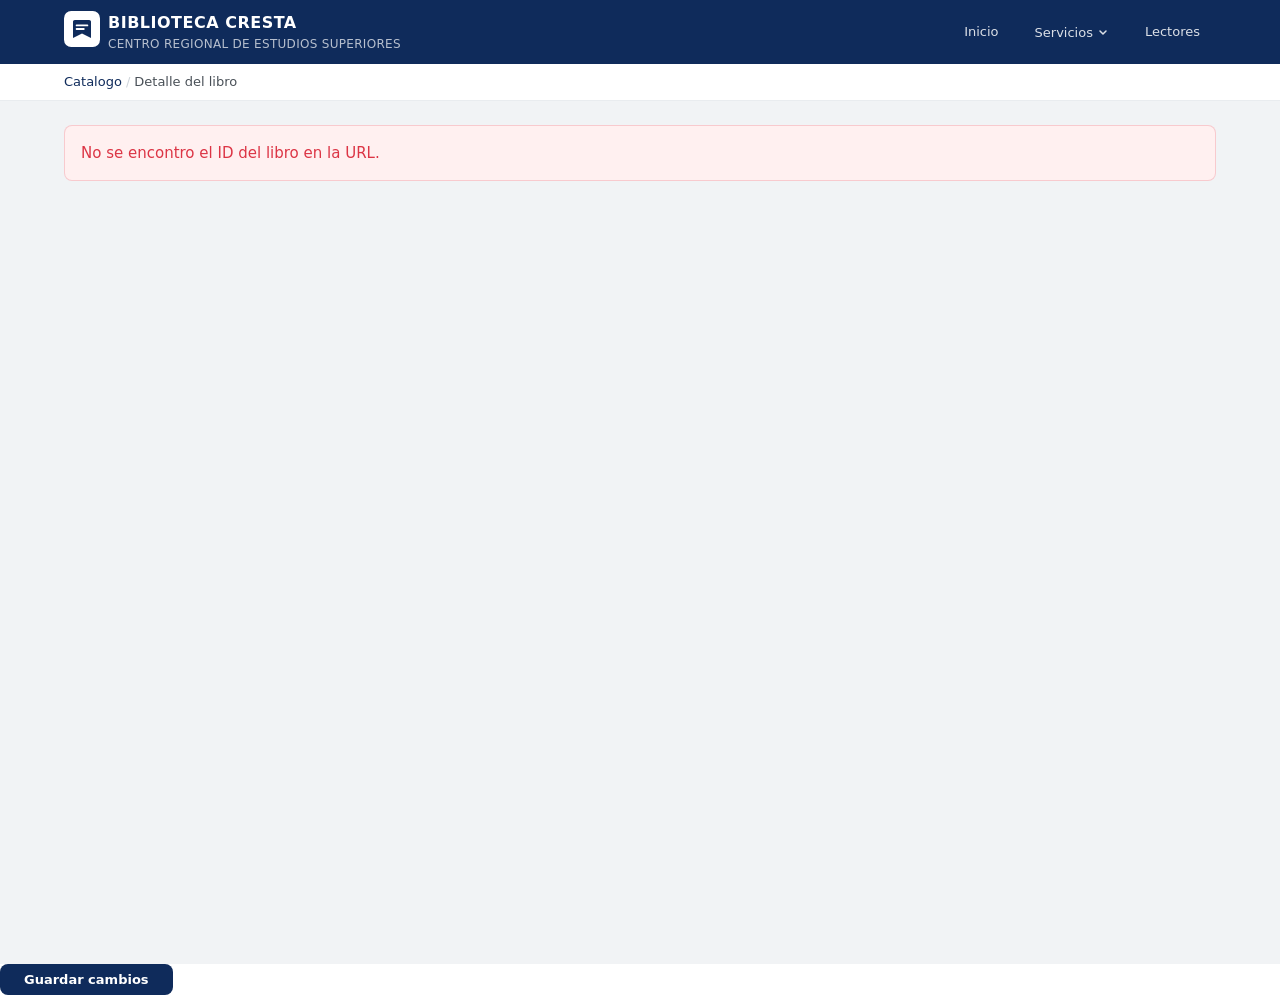
==== commit 56e7db3e: "feat(catalog): simplifica navegación y elimina alta de libro" ====
--- a/templates/book-detail.html
+++ b/templates/book-detail.html
@@ -58,9 +58,6 @@
 					<li class="navbar__item">
 						<a href="readers.html" class="navbar__link">Lectores</a>
 					</li>
-					<li class="navbar__item navbar__item--auth">
-						<a href="login.html" class="btn btn--outline">Iniciar SesiÃ³n</a>
-					</li>
 				</ul>
 			</nav>
 		</div>
--- a/css/layout.css
+++ b/css/layout.css
@@ -51,6 +51,14 @@
   flex-direction: column;
 }
 
+.navbar__brand-image {
+  display: block;
+  width: clamp(180px, 19vw, 240px);
+  height: auto;
+  max-height: calc(var(--navbar-height) - 20px);
+  object-fit: contain;
+}
+
 .navbar__brand-name {
   font-size: var(--font-size-md);
   font-weight: var(--font-weight-bold);
@@ -100,6 +108,10 @@
 .navbar__link--active {
   background-color: rgba(255, 255, 255, 0.15);
   font-weight: var(--font-weight-semibold);
+}
+
+.navbar__nav [hidden] {
+  display: none !important;
 }
 
 /* Dropdown */
@@ -212,15 +224,17 @@
 }
 
 .footer__container {
-  max-width: var(--container-max-width);
+  max-width: 1040px;
+  align-items: center;
+  flex-wrap: nowrap;
   margin-inline: auto;
   padding: var(--spacing-3xl) var(--spacing-lg) var(--spacing-2xl);
 }
 
 .footer__grid {
   display: grid;
-  grid-template-columns: 1.2fr 1fr 1fr;
-  gap: var(--spacing-2xl);
+  grid-template-columns: minmax(0, 1.15fr) minmax(0, 0.85fr);
+  gap: var(--spacing-xl);
 }
 
 .footer__brand {
@@ -228,6 +242,13 @@
   align-items: center;
   gap: var(--spacing-sm);
   margin-bottom: var(--spacing-md);
+}
+
+.footer__brand-image {
+  display: block;
+  width: clamp(150px, 17vw, 210px);
+  height: auto;
+  object-fit: contain;
 }
 
 .footer__brand-icon {
@@ -245,12 +266,21 @@
   color: rgba(255, 255, 255, 0.75);
   line-height: var(--line-height-relaxed);
   margin-bottom: var(--spacing-lg);
-  max-width: 300px;
 }
 
 .footer__social {
   display: flex;
+  align-items: center;
+  flex-wrap: nowrap;
   gap: var(--spacing-sm);
+}
+
+.footer__social-link i {
+  display: block;
+  width: 1em;
+  text-align: center;
+  font-size: 18px;
+  line-height: 1;
 }
 
 .footer__social-link {
@@ -259,8 +289,9 @@
   justify-content: center;
   width: 36px;
   height: 36px;
+  min-width: 36px;
   background-color: rgba(255, 255, 255, 0.15);
-  border-radius: var(--radius-full);
+  border-radius: var(--radius-md);
   color: var(--color-white);
   transition: background-color var(--transition-fast);
 }
@@ -281,6 +312,21 @@
   gap: var(--spacing-sm);
 }
 
+.footer__links--interest .footer__link {
+  display: inline-flex;
+  align-items: flex-start;
+  gap: 8px;
+  font-size: var(--font-size-base);
+  font-weight: var(--font-weight-medium);
+}
+
+.footer__links--interest .footer__link::before {
+  content: "›";
+  color: var(--color-white);
+  line-height: 1.2;
+  transform: translateY(1px);
+}
+
 .footer__link {
   font-size: var(--font-size-sm);
   color: rgba(255, 255, 255, 0.75);
@@ -297,10 +343,20 @@
   line-height: var(--line-height-relaxed);
 }
 
+.footer__contact {
+  margin-bottom: var(--spacing-lg);
+}
+
+.footer__contact p {
+  margin-bottom: var(--spacing-sm);
+}
+
+.footer__contact p:last-child {
+  margin-bottom: 0;
+}
+
 .footer__phone {
-  margin-top: var(--spacing-md);
-  font-weight: var(--font-weight-medium);
-  color: var(--color-white);
+  margin-top: 0;
 }
 
 .footer__bottom {
@@ -316,6 +372,10 @@
 
 /* ========== RESPONSIVE ========== */
 @media (max-width: 768px) {
+  .navbar__brand-image {
+    width: 150px;
+  }
+
   .navbar__toggle {
     display: flex;
   }
@@ -378,4 +438,28 @@
     grid-template-columns: 1fr;
     gap: var(--spacing-xl);
   }
-}
+
+  .footer__grid > .footer__col {
+    text-align: center;
+    justify-self: center;
+    width: 100%;
+  }
+
+  .footer__brand {
+    justify-content: center;
+  }
+
+  .footer__social {
+    justify-content: center;
+    flex-wrap: wrap;
+    gap: var(--spacing-md);
+  }
+
+  .footer__links--interest .footer__link {
+    justify-content: center;
+  }
+
+  .footer__contact {
+    margin-inline: auto;
+  }
+}
--- a/css/components.css
+++ b/css/components.css
@@ -44,6 +44,12 @@
 .btn--outline:hover {
   background-color: var(--color-primary);
   color: var(--color-white);
+}
+
+.btn--lg {
+  padding: var(--spacing-md) var(--spacing-xl);
+  font-size: var(--font-size-base);
+  border-radius: var(--radius-lg);
 }
 
 /* ========== FORM INPUTS ========== */
@@ -172,3 +178,52 @@
   background-color: var(--color-accent-hover);
 }
 
+/* ========== UI STATES ========== */
+.ui-loading,
+.ui-error,
+.ui-empty {
+  display: flex;
+  align-items: center;
+  justify-content: center;
+  min-height: 120px;
+  padding: var(--spacing-lg);
+  border-radius: var(--radius-lg);
+  text-align: center;
+}
+
+.ui-loading {
+  gap: var(--spacing-sm);
+  color: var(--color-gray-600);
+  background-color: var(--color-white);
+  border: 1px solid var(--color-gray-200);
+}
+
+.ui-loading__spinner {
+  width: 18px;
+  height: 18px;
+  border-radius: 50%;
+  border: 2px solid var(--color-gray-200);
+  border-top-color: var(--color-accent);
+  animation: ui-spin 0.8s linear infinite;
+}
+
+.ui-error,
+.ui-empty {
+  background-color: var(--color-white);
+  border: 1px solid var(--color-gray-200);
+}
+
+.ui-error {
+  color: var(--color-error);
+}
+
+.ui-empty {
+  color: var(--color-gray-600);
+}
+
+@keyframes ui-spin {
+  to {
+    transform: rotate(360deg);
+  }
+}
+
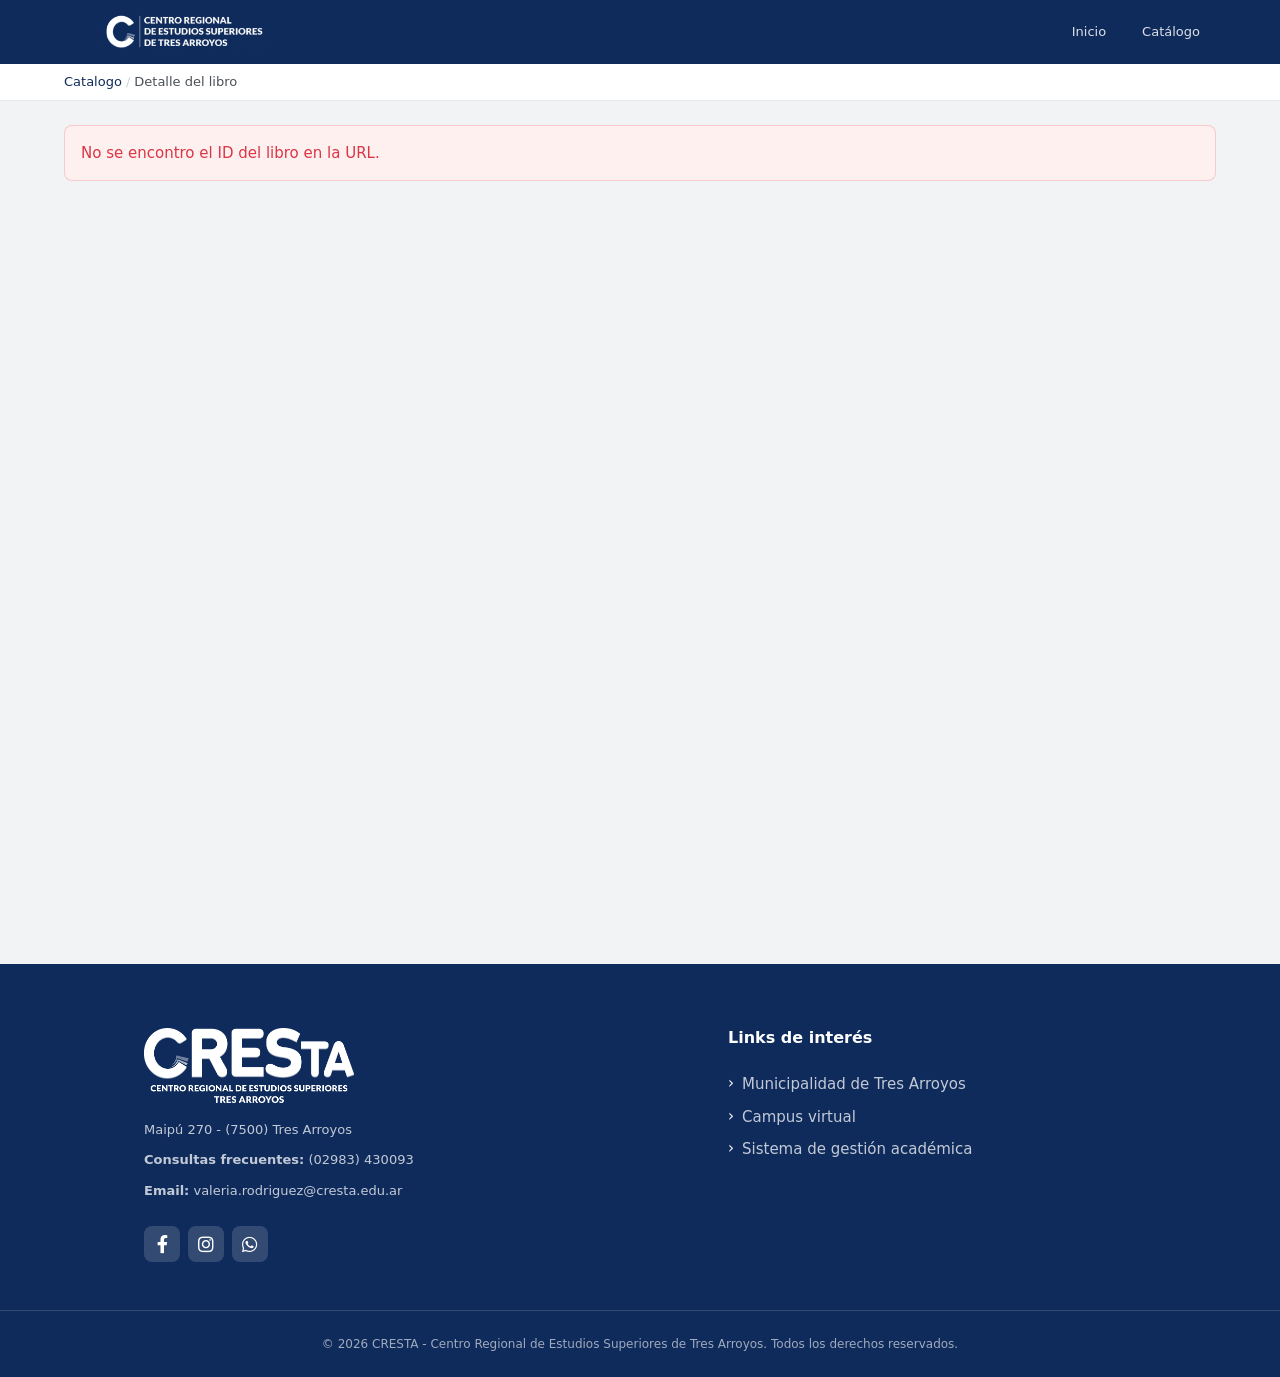
==== commit 7b31d392: "feat: mejorar vista de detalle de libro - Ocultar ID del libro en datos generales - Renombrar bloque" ====
--- a/templates/book-detail.html
+++ b/templates/book-detail.html
@@ -10,7 +10,7 @@
 	<link rel="stylesheet" href="../css/layout.css">
 	<link rel="stylesheet" href="../css/components.css">
 	<link rel="stylesheet" href="../css/pages/bookDetail.css">
-	<link rel="stylesheet" href="https://cdnjs.cloudflare.com/ajax/libs/lucide/0.263.1/lucide.min.css">
+	<link rel="stylesheet" href="https://cdnjs.cloudflare.com/ajax/libs/font-awesome/5.15.4/css/all.min.css" crossorigin="anonymous" referrerpolicy="no-referrer">
 </head>
 <body>
 
@@ -18,17 +18,7 @@
 	<header class="navbar" id="navbar">
 		<div class="navbar__container">
 			<a href="../index.html" class="navbar__brand">
-				<div class="navbar__logo">
-					<svg class="navbar__logo-icon" viewBox="0 0 40 40" fill="none" xmlns="http://www.w3.org/2000/svg">
-						<rect width="40" height="40" rx="8" fill="white"/>
-						<path d="M10 30V12C10 10.9 10.9 10 12 10H28C29.1 10 30 10.9 30 12V30L20 25L10 30Z" fill="#0F2B5B"/>
-						<path d="M14 16H26M14 20H22" stroke="white" stroke-width="2" stroke-linecap="round"/>
-					</svg>
-				</div>
-				<div class="navbar__brand-text">
-					<span class="navbar__brand-name">BIBLIOTECA CRESTA</span>
-					<span class="navbar__brand-subtitle">CENTRO REGIONAL DE ESTUDIOS SUPERIORES</span>
-				</div>
+				<img src="../assets/logo_header.png" alt="Biblioteca CRESTA" class="navbar__brand-image">
 			</a>
 
 			<button class="navbar__toggle" id="navbarToggle" aria-label="Abrir menÃº de navegaciÃ³n" aria-expanded="false">
@@ -42,23 +32,14 @@
 					<li class="navbar__item">
 						<a href="../index.html" class="navbar__link">Inicio</a>
 					</li>
-					<li class="navbar__item navbar__item--dropdown">
-						<button class="navbar__link navbar__link--dropdown" aria-expanded="false" aria-haspopup="true">
-							Servicios
-							<svg class="navbar__dropdown-arrow" width="12" height="12" viewBox="0 0 12 12" fill="none">
-								<path d="M3 5L6 8L9 5" stroke="currentColor" stroke-width="1.5" stroke-linecap="round" stroke-linejoin="round"/>
-							</svg>
-						</button>
-						<ul class="navbar__dropdown">
-							<li><a href="catalog.html" class="navbar__link navbar__link--active">CatÃ¡logo</a></li>
-							<li><a href="dashboard.html" class="navbar__link">Mi Ãrea</a></li>
-							<li><a href="loans.html" class="navbar__link">Mis PrÃ©stamos</a></li>
-						</ul>
+					<li class="navbar__item">
+						<a href="catalog.html" class="navbar__link navbar__link--active">Catálogo</a>
 					</li>
-					<li class="navbar__item">
-						<a href="readers.html" class="navbar__link">Lectores</a>
+					<li class="navbar__item navbar__item--private">
+						<a href="mi-perfil.html" class="navbar__link">Mi Perfil</a>
 					</li>
 				</ul>
+				<button class="navbar__link navbar__item--private" id="logoutBtn" type="button">Cerrar sesión</button>
 			</nav>
 		</div>
 	</header>
@@ -104,12 +85,6 @@
 						<!-- Sidebar -->
 						<aside class="book-detail__sidebar">
 							<div class="book-detail__sidebar-card">
-
-								<!-- Portada -->
-								<div class="book-detail__cover-wrapper">
-									<img id="bookCover" class="book-detail__cover" src="../assets/book-cover-default.jpg" alt="Portada del libro">
-								</div>
-
 								<!-- Acciones principales -->
 								<div class="book-detail__sidebar-actions">
 									<button class="btn btn--primary" type="button">Reservar</button>
@@ -121,12 +96,9 @@
 									<a href="#" class="book-detail__action-link">Guardar en favoritos</a>
 								</div>
 
-								<!-- Acciones de administracion -->
 								<div class="book-detail__admin-actions">
-									<button class="btn btn--outline book-detail__edit-toggle" id="bookEditToggle" type="button">Editar (Administracion)</button>
 									<a href="catalog.html" class="btn btn--outline book-detail__back">Volver al catalogo</a>
 								</div>
-
 							</div>
 						</aside>
 					</div>
@@ -154,95 +126,58 @@
 			</div>
 		</section>
 
-		<!-- Formulario de edicion (fuera del layout para no afectar el grid) -->
-		<section class="book-detail-content" style="padding-top:0;">
-			<div class="container">
-				<form class="book-detail__edit-form is-hidden" id="bookEditForm" novalidate>
-					<h2 class="book-detail__section-title">Edicion de libro</h2>
-					<div class="book-detail__edit-grid">
-						<div class="book-detail__field">
-							<label for="editTitulo" class="book-detail__label">Titulo</label>
-							<input id="editTitulo" name="titulo" class="book-detail__input" type="text" required>
-						</div>
-						<div class="book-detail__field">
-							<label for="editAutor" class="book-detail__label">Autor</label>
-							<input id="editAutor" name="autor" class="book-detail__input" type="text">
-						</div>
-						<div class="book-detail__field">
-							<label for="editISBN" class="book-detail__label">ISBN</label>
-							<input id="editISBN" name="isbn" class="book-detail__input" type="text">
-						</div>
-						<div class="book-detail__field">
-							<label for="editEditorial" class="book-detail__label">Editorial</label>
-							<input id="editEditorial" name="editorial" class="book-detail__input" type="text">
-						</div>
-						<div class="book-detail__field">
-							<label for="editAnio" class="book-detail__label">Ano</label>
-							<input id="editAnio" name="anio" class="book-detail__input" type="number" min="0" step="1">
-						</div>
-						<div class="book-detail__field">
-							<label for="editCDU" class="book-detail__label">CDU</label>
-							<input id="editCDU" name="cdu" class="book-detail__input" type="text">
-						</div>
-						<div class="book-detail__field book-detail__field--full">
-							<label for="editDescripcion" class="book-detail__label">Descripcion</label>
-							<textarea id="editDescripcion" name="descripcion" class="book-detail__textarea" rows="4"></textarea>
-						</div>
-						<div class="book-detail__field">
-							<label for="editEjemplares" class="book-detail__label">Ejemplares disponibles</label>
-							<input id="editEjemplares" name="ejemplares" class="book-detail__input" type="number" min="0" step="1" required>
-						</div>
-					</div>
-					<p class="book-detail__form-message is-hidden" id="bookEditMessage"></p>
-					<div class="book-detail__edit-actions">
-						<button type="button" class="btn btn--outline" id="bookEditCancel">Cancelar</button>
-						<button type="submit" class="btn btn--primary" id="bookEditSave">Guardar cambios</button>
-					</div>
-				</form>
-			</div>
-		</section>
-
 	</main>
 
 	<!-- ========== FOOTER ========== -->
-	<footer class="footer" id="footer"></footer>
+	<footer class="footer" id="contacto">
+		<div class="footer__container">
+			<div class="footer__grid">
+
+				<div class="footer__col">
+					<div class="footer__brand">
+						<img src="../assets/logo_footer.png" alt="CRESTA Biblioteca" class="footer__brand-image">
+					</div>
+					<address class="footer__address footer__contact">
+						<p>Maipú 270 - (7500) Tres Arroyos</p>
+						<p class="footer__phone"><strong>Consultas frecuentes:</strong> (02983) 430093</p>
+						<p><strong>Email:</strong> <a href="mailto:valeria.rodriguez@cresta.edu.ar" class="footer__link">valeria.rodriguez@cresta.edu.ar</a></p>
+					</address>
+					<div class="footer__social" aria-label="Redes sociales">
+						<a href="https://www.facebook.com/crestaoficial/" class="footer__social-link" aria-label="Facebook" title="Facebook" target="_blank" rel="noopener noreferrer">
+							<i class="fab fa-facebook-f" aria-hidden="true"></i>
+						</a>
+						<a href="https://www.instagram.com/crestaoficial/" class="footer__social-link" aria-label="Instagram" title="Instagram" target="_blank" rel="noopener noreferrer">
+							<i class="fab fa-instagram" aria-hidden="true"></i>
+						</a>
+						<a href="https://wa.me/2983380689" class="footer__social-link" aria-label="WhatsApp" title="WhatsApp" target="_blank" rel="noopener noreferrer">
+							<i class="fab fa-whatsapp" aria-hidden="true"></i>
+						</a>
+					</div>
+				</div>
+
+				<div class="footer__col">
+					<h3 class="footer__heading">Links de interés</h3>
+					<ul class="footer__links footer__links--interest">
+						<li><a href="https://www.tresarroyos.gov.ar/" class="footer__link" target="_blank" rel="noopener noreferrer">Municipalidad de Tres Arroyos</a></li>
+						<li><a href="https://campus.cresta.edu.ar/" class="footer__link" target="_blank" rel="noopener noreferrer">Campus virtual</a></li>
+						<li><a href="https://sga.cresta.edu.ar/" class="footer__link" target="_blank" rel="noopener noreferrer">Sistema de gestión académica</a></li>
+					</ul>
+				</div>
+
+			</div>
+		</div>
+		<div class="footer__bottom">
+			<p>© 2024 CRESTA - Centro Regional de Estudios Superiores de Tres Arroyos. Todos los derechos reservados.</p>
+		</div>
+	</footer>
 
 	<!-- ========== SCRIPTS ========== -->
 	<script src="../js/components/navbar.js"></script>
 	<script src="../js/components/footer.js"></script>
 
-	<!-- Mock data (comentar para usar API real) -->
-	<script src="../js/data/librosMock.js"></script>
-
 	<script src="../js/services/libroService.js"></script>
-	<script src="../js/state/bookDetailState.js"></script>
-	<script src="../js/ui/bookDetailRenderer.js"></script>
-	<script src="../js/controllers/bookDetailController.js"></script>
+	<script src="../js/components/bookDetailRenderer.js"></script>
 	<script src="../js/pages/bookDetail.js"></script>
 </body>
 </html>
-						<button type="submit" class="btn btn--primary" id="bookEditSave">Guardar cambios</button>
-					</div>
-				</form>
-			</div>
-		</section>
 
-	</main>
-
-	<!-- ========== FOOTER ========== -->
-	<footer class="footer" id="footer"></footer>
-
-	<!-- ========== SCRIPTS ========== -->
-	<script src="../js/components/navbar.js"></script>
-	<script src="../js/components/footer.js"></script>
-
-	<!-- Mock data (comentar para usar API real) -->
-	<script src="../js/data/librosMock.js"></script>
-
-	<script src="../js/services/libroService.js"></script>
-	<script src="../js/state/bookDetailState.js"></script>
-	<script src="../js/ui/bookDetailRenderer.js"></script>
-	<script src="../js/controllers/bookDetailController.js"></script>
-	<script src="../js/pages/bookDetail.js"></script>
-</body>
-</html>
--- a/css/pages/bookDetail.css
+++ b/css/pages/bookDetail.css
@@ -103,7 +103,8 @@
 
 /* ========== META ROWS ========== */
 .book-detail__meta-table {
-  border-top: 1px solid var(--color-gray-200);
+  display: grid;
+  gap: var(--spacing-sm);
   margin-bottom: var(--spacing-md);
 }
 
@@ -124,6 +125,7 @@
 .book-detail__meta-value {
   font-size: var(--font-size-sm);
   color: var(--color-gray-800);
+  line-height: var(--line-height-relaxed);
 }
 
 /* ========== SECTION TITLE ========== */
@@ -134,6 +136,15 @@
   margin: var(--spacing-md) 0 var(--spacing-xs);
   text-transform: uppercase;
   letter-spacing: 0.04em;
+}
+
+.book-detail__meta-table .book-detail__section-title:first-child {
+  margin-top: 0;
+}
+
+.book-detail__meta-table .book-detail__section-title:not(:first-child) {
+  padding-top: var(--spacing-sm);
+  border-top: 1px solid var(--color-gray-100);
 }
 
 /* ========== DESCRIPTION ========== */
@@ -149,13 +160,14 @@
   flex-wrap: wrap;
   gap: var(--spacing-xs);
   margin-top: var(--spacing-sm);
+  padding-top: var(--spacing-xs);
 }
 
 .book-detail__chip {
-  background: var(--color-gray-100);
-  border: 1px solid var(--color-gray-300);
+  background: linear-gradient(180deg, var(--color-gray-100), #ffffff);
+  border: 1px solid var(--color-gray-200);
   border-radius: var(--radius-full);
-  padding: 2px var(--spacing-sm);
+  padding: 4px var(--spacing-sm);
   font-size: var(--font-size-xs);
   color: var(--color-gray-700);
 }
@@ -171,18 +183,6 @@
   border-radius: var(--radius-md);
   border: 1px solid var(--color-gray-200);
   padding: var(--spacing-md);
-}
-
-.book-detail__cover-wrapper {
-  text-align: center;
-  margin-bottom: var(--spacing-md);
-}
-
-.book-detail__cover {
-  width: 100%;
-  max-width: 150px;
-  border-radius: var(--radius-sm);
-  box-shadow: var(--shadow-md);
 }
 
 .book-detail__sidebar-actions {
@@ -425,7 +425,12 @@
 
 @media (max-width: 768px) {
   .book-detail__meta-row {
-    grid-template-columns: 140px 1fr;
+    grid-template-columns: 1fr;
+    gap: 4px;
+  }
+
+  .book-detail__meta-label {
+    padding-right: 0;
   }
 
   .book-detail__edit-grid {
